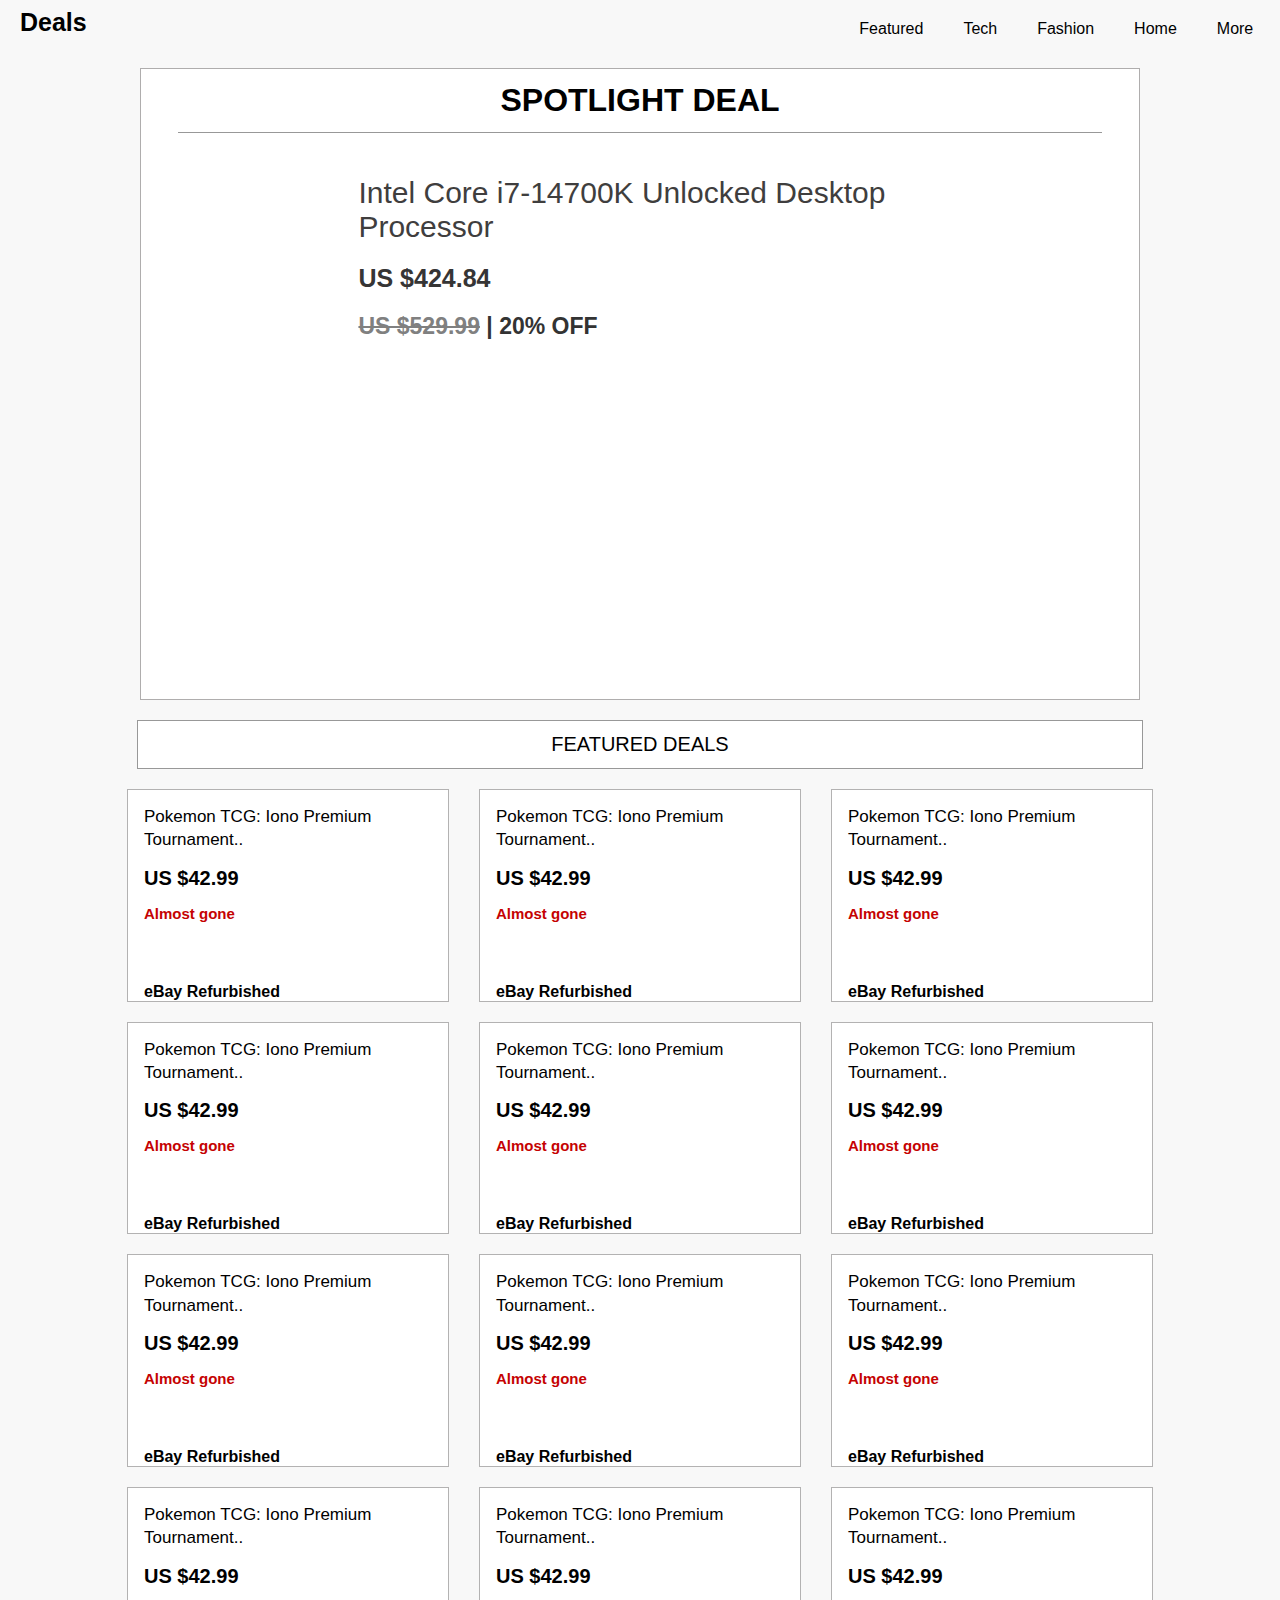
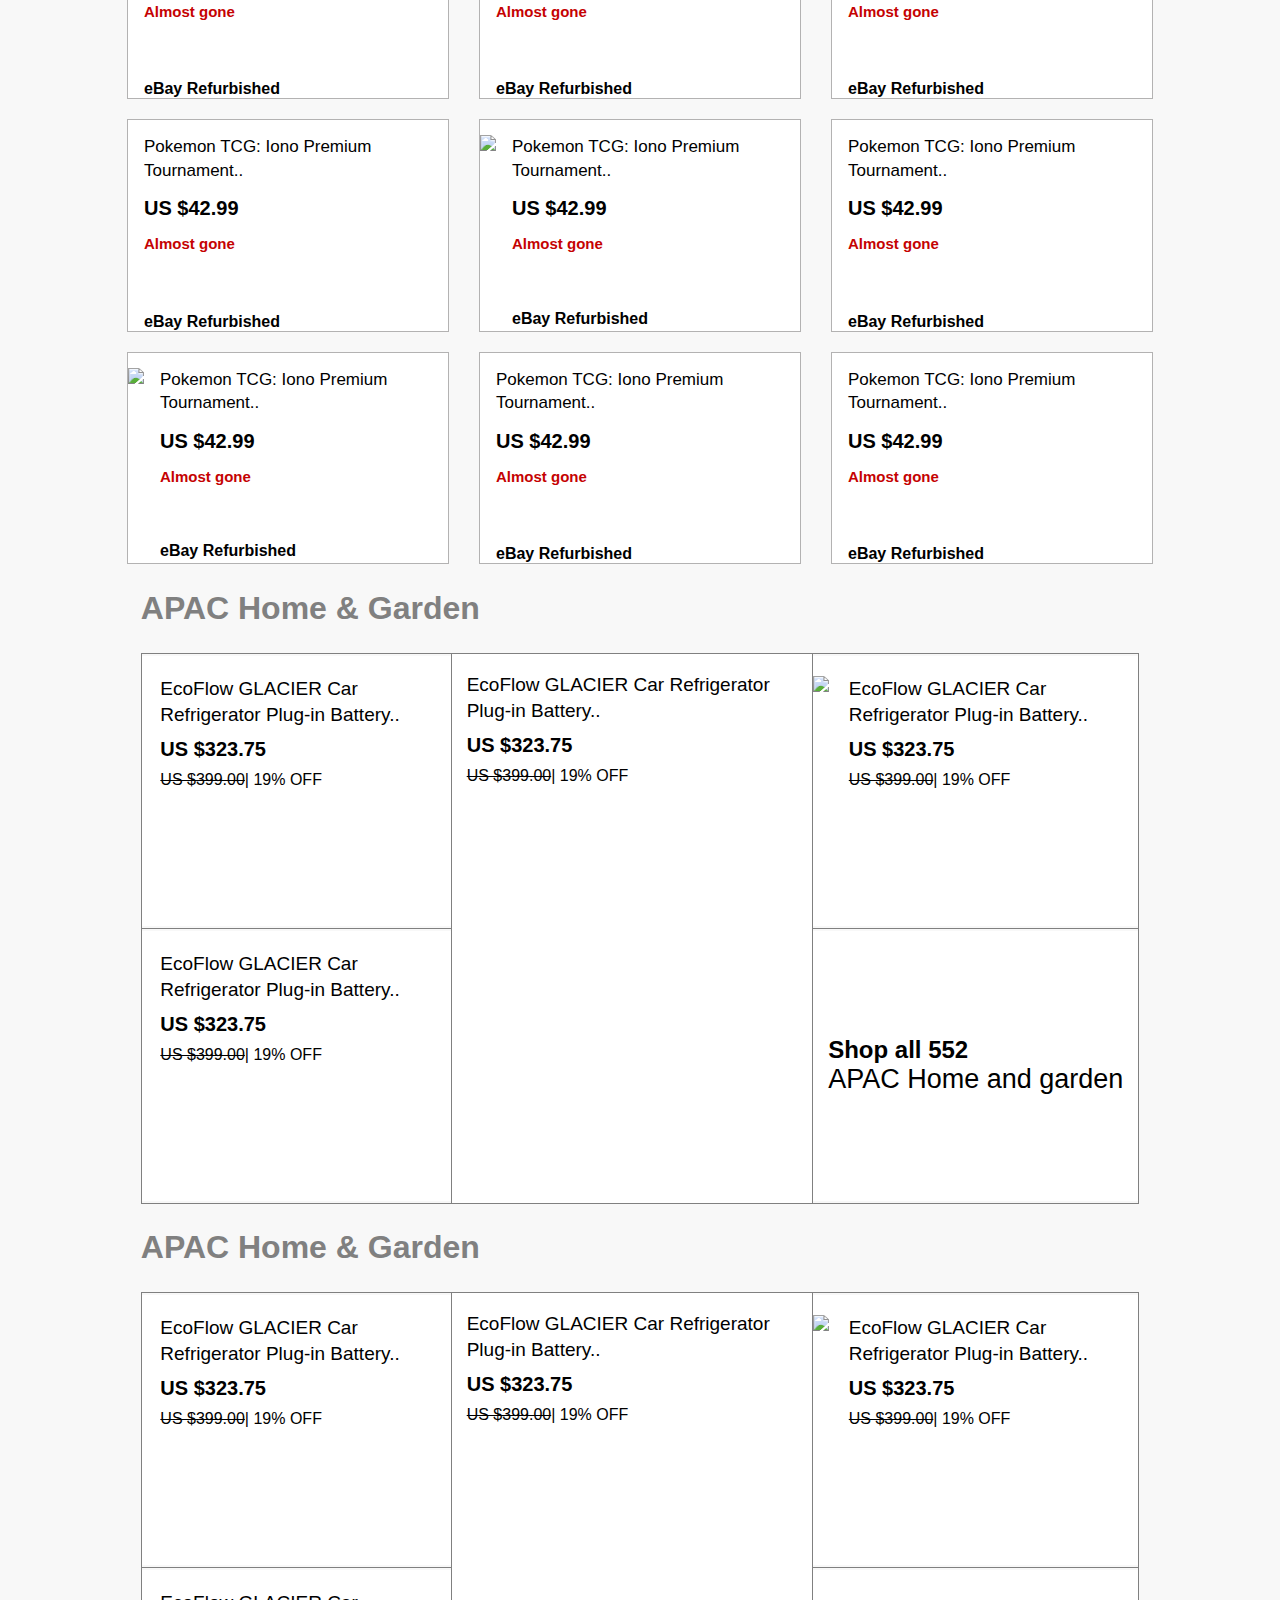
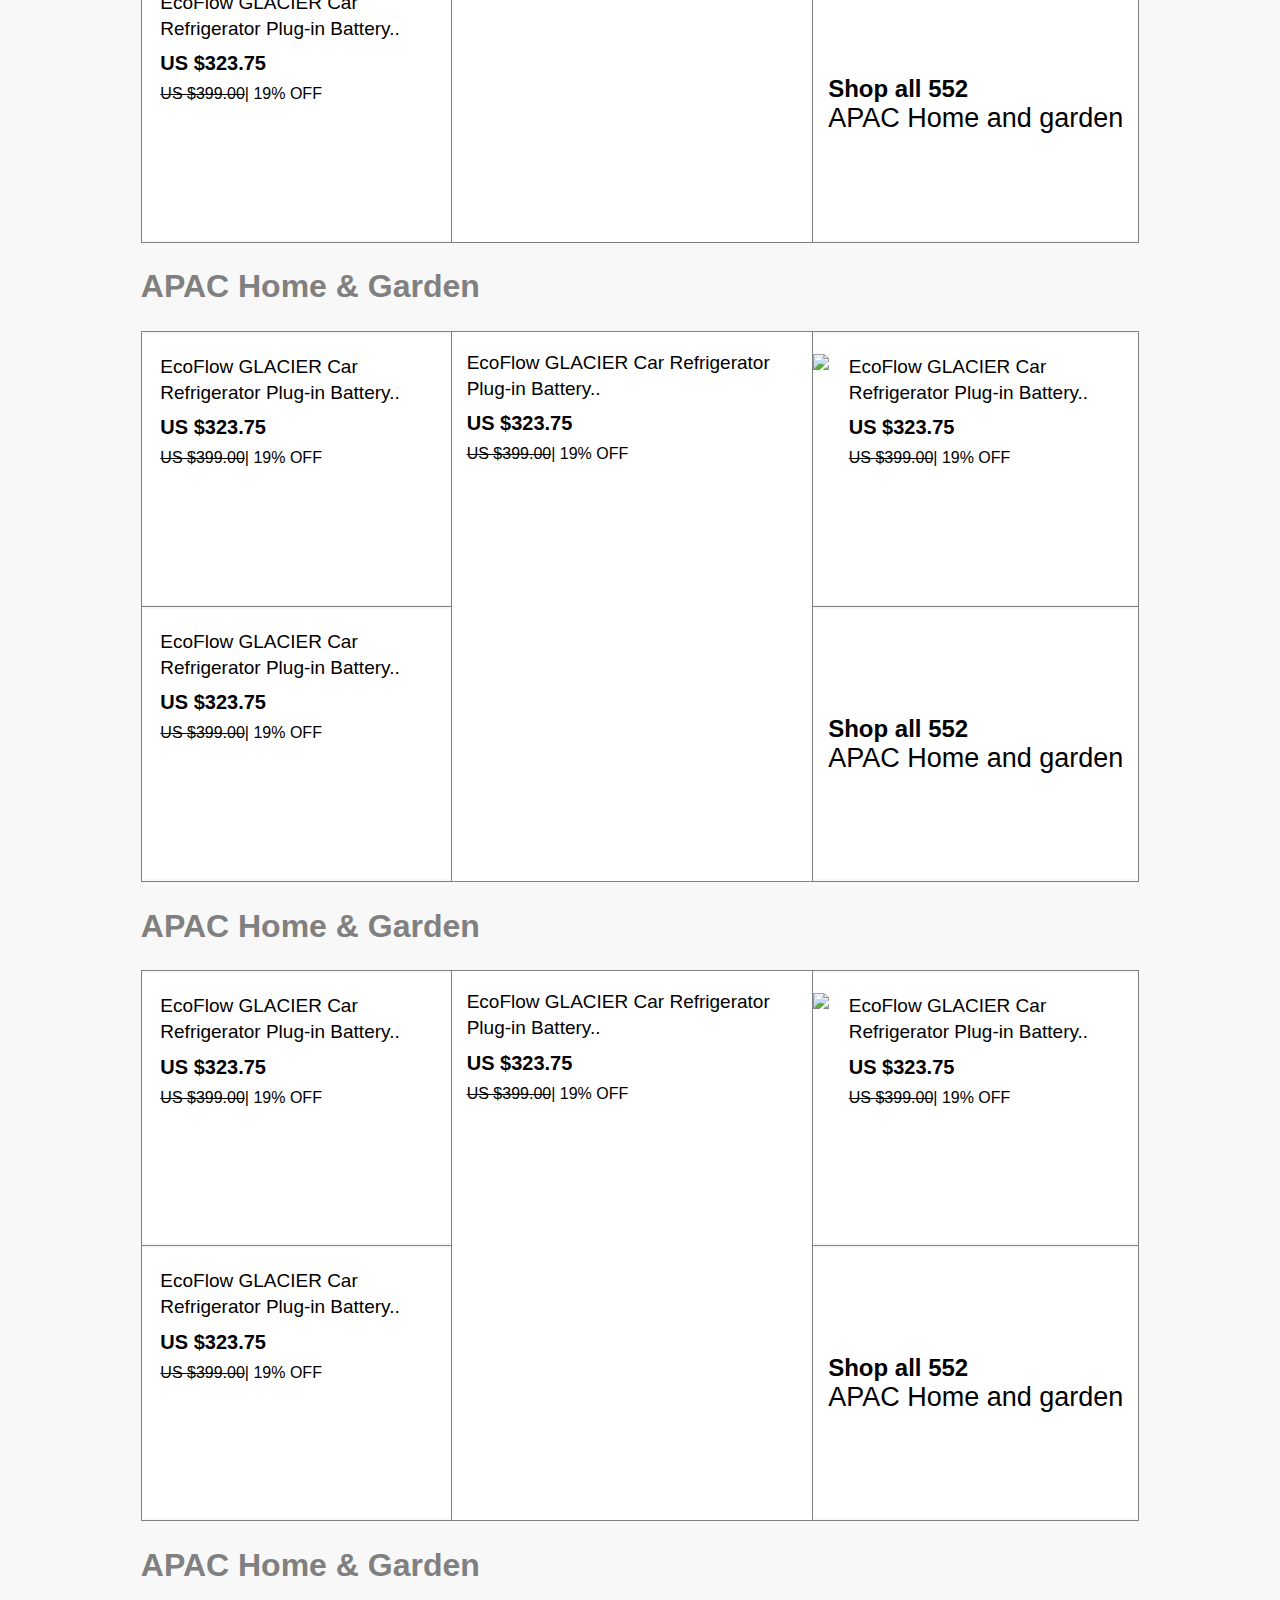
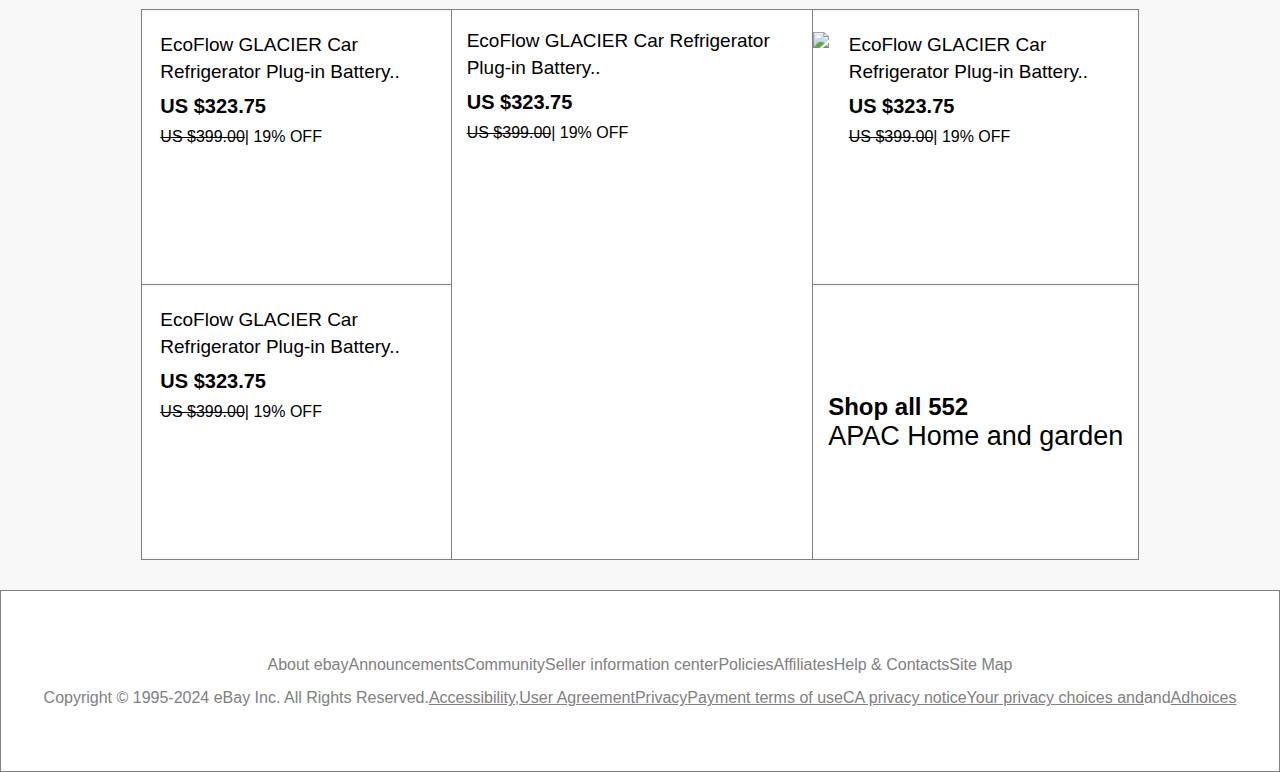
==== DailyDeals.html @ 27b538cf "Done" ====
<!DOCTYPE html>
<html lang="en">

<head>
    <meta charset="UTF-8">
    <meta name="viewport" content="width=device-width, initial-scale=1.0">
    <title>Document</title>
    <link rel="stylesheet" href="DailyDeals.css">
</head>

<body>
    <div class="section1">
        <div class="leftNavText">Deals</div>
        <div class="rightNavText">
            <div>Featured</div>
            <div>Tech</div>
            <div>Fashion</div>
            <div>Home</div>
            <div>More</div>
        </div>
    </div>

    <div class="section2">
        <h1>SPOTLIGHT DEAL</h1>
        <div class="section2UpperCardCont">
            <div><img src="https://i.ebayimg.com/images/g/VgkAAOSwb~tl4B-T/s-l400.jpg" alt="" aria-hidden="true"></div>
            <div>
                <p><a href="#">Intel Core i7-14700K Unlocked Desktop Processor</a></p>
                <p>US $424.84</p>
                <p><strike>US $529.99</strike> | 20% OFF</p>
            </div>
        </div>
    </div>

    <div class="section3">
        <p>FEATURED DEALS</p>
    </div>

    <div class="section4">
        <div class="section4CardContainer">
            <!-- card-1 -->

            <div class="section4Card">
                <div class="section4cardImgCon"><img src="https://i.ebayimg.com/images/g/9kQAAOSwpIxluVz4/s-l225.jpg"
                        height="200" alt="" aria-hidden="true">
                </div>
                <div class="section4cardTxtCon">
                    <p>Pokemon TCG: Iono Premium Tournament..</p>
                    <p>US $42.99</p>
                    <p>Almost gone</p>
                    <p><b>eBay Refurbished</b></p>
                </div>
            </div>

            <!-- card-2 -->

            <div class="section4Card">
                <div class="section4cardImgCon"><img src="https://i.ebayimg.com/images/g/8HEAAOSwMMNlclHn/s-l225.jpg"
                        height="200" alt="" aria-hidden="true">
                </div>
                <div class="section4cardTxtCon">
                    <p>Pokemon TCG: Iono Premium Tournament..</p>
                    <p>US $42.99</p>
                    <p>Almost gone</p>
                    <p><b>eBay Refurbished</b></p>
                </div>
            </div>

            <!-- card-3 -->

            <div class="section4Card">
                <div class="section4cardImgCon"><img src="https://i.ebayimg.com/images/g/9TYAAOSwdrJlclQB/s-l225.jpg"
                        height="200" alt="" aria-hidden="true">
                </div>
                <div class="section4cardTxtCon">
                    <p>Pokemon TCG: Iono Premium Tournament..</p>
                    <p>US $42.99</p>
                    <p>Almost gone</p>
                    <p><b>eBay Refurbished</b></p>
                </div>
            </div>
        </div>

        <!-- second-row -->

        <div class="section4CardContainer">
            <!-- card-1 -->

            <div class="section4Card">
                <div class="section4cardImgCon"><img src="https://i.ebayimg.com/images/g/b8QAAOSwsndl2OuI/s-l225.jpg"
                        height="200" alt="" aria-hidden="true">
                </div>
                <div class="section4cardTxtCon">
                    <p>Pokemon TCG: Iono Premium Tournament..</p>
                    <p>US $42.99</p>
                    <p>Almost gone</p>
                    <p><b>eBay Refurbished</b></p>
                </div>
            </div>

            <!-- card-2 -->

            <div class="section4Card">
                <div class="section4cardImgCon"><img src="https://i.ebayimg.com/images/g/6-MAAOSw1MpmAzIw/s-l225.jpg"
                        height="200" alt="" aria-hidden="true">
                </div>
                <div class="section4cardTxtCon">
                    <p>Pokemon TCG: Iono Premium Tournament..</p>
                    <p>US $42.99</p>
                    <p>Almost gone</p>
                    <p><b>eBay Refurbished</b></p>
                </div>
            </div>

            <!-- card-3 -->

            <div class="section4Card">
                <div class="section4cardImgCon"><img src="https://i.ebayimg.com/images/g/b8QAAOSwsndl2OuI/s-l225.jpg"
                        height="200" alt="" aria-hidden="true">
                </div>
                <div class="section4cardTxtCon">
                    <p>Pokemon TCG: Iono Premium Tournament..</p>
                    <p>US $42.99</p>
                    <p>Almost gone</p>
                    <p><b>eBay Refurbished</b></p>
                </div>
            </div>
        </div>


        <!-- third-row -->

        <div class="section4CardContainer">
            <!-- card-1 -->

            <div class="section4Card">
                <div class="section4cardImgCon"><img src="https://i.ebayimg.com/images/g/IkMAAOSwgmBknPSk/s-l225.jpg"
                        height="200" alt="" aria-hidden="true">
                </div>
                <div class="section4cardTxtCon">
                    <p>Pokemon TCG: Iono Premium Tournament..</p>
                    <p>US $42.99</p>
                    <p>Almost gone</p>
                    <p><b>eBay Refurbished</b></p>
                </div>
            </div>

            <!-- card-2 -->

            <div class="section4Card">
                <div class="section4cardImgCon"><img src="https://i.ebayimg.com/images/g/GjcAAOSw2kBl6SDf/s-l225.jpg"
                        height="200" alt="" aria-hidden="true">
                </div>
                <div class="section4cardTxtCon">
                    <p>Pokemon TCG: Iono Premium Tournament..</p>
                    <p>US $42.99</p>
                    <p>Almost gone</p>
                    <p><b>eBay Refurbished</b></p>
                </div>
            </div>

            <!-- card-3 -->

            <div class="section4Card">
                <div class="section4cardImgCon"><img src="https://i.ebayimg.com/images/g/V7EAAOSwbhFjLLxB/s-l225.jpg"
                        height="200" alt="" aria-hidden="true">
                </div>
                <div class="section4cardTxtCon">
                    <p>Pokemon TCG: Iono Premium Tournament..</p>
                    <p>US $42.99</p>
                    <p>Almost gone</p>
                    <p><b>eBay Refurbished</b></p>
                </div>
            </div>
        </div>

        <!-- fourth-row -->

        <div class="section4CardContainer">
            <!-- card-1 -->

            <div class="section4Card">
                <div class="section4cardImgCon"><img src="https://i.ebayimg.com/images/g/l4oAAOSwAJVl53Ad/s-l225.jpg"
                        height="200" alt="" aria-hidden="true">
                </div>
                <div class="section4cardTxtCon">
                    <p>Pokemon TCG: Iono Premium Tournament..</p>
                    <p>US $42.99</p>
                    <p>Almost gone</p>
                    <p><b>eBay Refurbished</b></p>
                </div>
            </div>

            <!-- card-2 -->

            <div class="section4Card">
                <div class="section4cardImgCon"><img src="https://i.ebayimg.com/images/g/V7EAAOSwbhFjLLxB/s-l225.jpg"
                        height="200" alt="" aria-hidden="true">
                </div>
                <div class="section4cardTxtCon">
                    <p>Pokemon TCG: Iono Premium Tournament..</p>
                    <p>US $42.99</p>
                    <p>Almost gone</p>
                    <p><b>eBay Refurbished</b></p>
                </div>
            </div>

            <!-- card-3 -->

            <div class="section4Card">
                <div class="section4cardImgCon"><img src="https://i.ebayimg.com/images/g/buwAAOSwDghlwalj/s-l225.jpg"
                        height="200" alt="" aria-hidden="true">
                </div>
                <div class="section4cardTxtCon">
                    <p>Pokemon TCG: Iono Premium Tournament..</p>
                    <p>US $42.99</p>
                    <p>Almost gone</p>
                    <p><b>eBay Refurbished</b></p>
                </div>
            </div>
        </div>

        <!-- fifth-row -->

        <div class="section4CardContainer">
            <!-- card-1 -->

            <div class="section4Card">
                <div class="section4cardImgCon"><img src="https://i.ebayimg.com/images/g/L38AAOSwjZ5kNFYd/s-l225.jpg"
                        height="200" alt="" aria-hidden="true">
                </div>
                <div class="section4cardTxtCon">
                    <p>Pokemon TCG: Iono Premium Tournament..</p>
                    <p>US $42.99</p>
                    <p>Almost gone</p>
                    <p><b>eBay Refurbished</b></p>
                </div>
            </div>

            <!-- card-2 -->

            <div class="section4Card">
                <div class="section4cardImgCon"><img src="https://i.ebayimg.com/images/g/fksAAOSwGLJmBYV0/s-l225.jpg"
                        height="200" aria-hidden="true">
                </div>
                <div class="section4cardTxtCon">
                    <p>Pokemon TCG: Iono Premium Tournament..</p>
                    <p>US $42.99</p>
                    <p>Almost gone</p>
                    <p><b>eBay Refurbished</b></p>
                </div>
            </div>

            <!-- card-3 -->

            <div class="section4Card">
                <div class="section4cardImgCon"><img src="https://i.ebayimg.com/images/g/fksAAOSwGLJmBYV0/s-l225.jpg"
                        height="200" alt="" aria-hidden="true">
                </div>
                <div class="section4cardTxtCon">
                    <p>Pokemon TCG: Iono Premium Tournament..</p>
                    <p>US $42.99</p>
                    <p>Almost gone</p>
                    <p><b>eBay Refurbished</b></p>
                </div>
            </div>
        </div>

        <!-- sixth-row -->

        <div class="section4CardContainer">
            <!-- card-1 -->

            <div class="section4Card">
                <div class="section4cardImgCon"><img src="https://i.ebayimg.com/images/g/G30AAOSw2sRmMpiz/s-l225.jpg"
                        height="200" aria-hidden="true">
                </div>
                <div class="section4cardTxtCon">
                    <p>Pokemon TCG: Iono Premium Tournament..</p>
                    <p>US $42.99</p>
                    <p>Almost gone</p>
                    <p><b>eBay Refurbished</b></p>
                </div>
            </div>

            <!-- card-2 -->

            <div class="section4Card">
                <div class="section4cardImgCon"><img src="https://i.ebayimg.com/images/g/rOYAAOSw~55k5igS/s-l225.jpg"
                        height="200" alt="" aria-hidden="true">
                </div>
                <div class="section4cardTxtCon">
                    <p>Pokemon TCG: Iono Premium Tournament..</p>
                    <p>US $42.99</p>
                    <p>Almost gone</p>
                    <p><b>eBay Refurbished</b></p>
                </div>
            </div>

            <!-- card-3 -->

            <div class="section4Card">
                <div class="section4cardImgCon"><img src="https://i.ebayimg.com/images/g/cGEAAOSw2E5ltGKV/s-l225.jpg"
                        height="200" alt="" aria-hidden="true">
                </div>
                <div class="section4cardTxtCon">
                    <p>Pokemon TCG: Iono Premium Tournament..</p>
                    <p>US $42.99</p>
                    <p>Almost gone</p>
                    <p><b>eBay Refurbished</b></p>
                </div>
            </div>
        </div>

    </div>

    <!-- section-5 -->

    <div class="section5">
        <div class="section5headingCon">
            <h1>APAC Home & Garden</h1>
        </div>
        <div>
            <table border="1">
                <tbody>
                    <tr>
                        <td>
                            <div class="section5Card">
                                <div class="section4cardImgCon">
                                    <img src="https://i.ebayimg.com/images/g/GSAAAOSws31mSx5v/s-l225.jpg" alt=""
                                        height="150" aria-hidden="true" data-comp="lazyload"
                                        data-config-src="https://i.ebayimg.com/images/g/GSAAAOSws31mSx5v/s-l225.jpg">
                                </div>
                                <div class="section5cardTxtCon">
                                    <p>EcoFlow GLACIER Car Refrigerator Plug-in Battery..</p>
                                    <p>US $323.75</p>
                                    <p><strike> US $399.00</strike>| 19% OFF</p>

                                </div>
                            </div>
                        </td>
                        <td rowspan="2">
                            <div class="section5MiddleCardCon">
                                <div class="section5CardImgCon">
                                    <img src="https://i.ebayimg.com/images/g/1q4AAOSwAPRltbvs/s-l300.jpg" alt=""
                                        aria-hidden="true" data-comp="lazyload"
                                        data-config-src="https://i.ebayimg.com/images/g/1q4AAOSwAPRltbvs/s-l300.jpg">
                                </div>
                                <div class="section5cardTxtCon">
                                    <p>EcoFlow GLACIER Car Refrigerator Plug-in Battery..</p>
                                    <p>US $323.75</p>
                                    <p><strike> US $399.00</strike>| 19% OFF</p>

                                </div>
                            </div>


                        </td>

                        <td >
                            <div class="section5Card">
                                <div class="section4cardImgCon">
                                    <img src="https://i.ebayimg.com/images/g/Hf4AAOSw6Shl8gkO/s-l225.jpg" height="150" aria-hidden="true" data-comp="lazyload" data-config-src="https://i.ebayimg.com/images/g/Hf4AAOSw6Shl8gkO/s-l225.jpg">
                                </div>
                                <div class="section5cardTxtCon">
                                    <p>EcoFlow GLACIER Car Refrigerator Plug-in Battery..</p>
                                    <p>US $323.75</p>
                                    <p><strike> US $399.00</strike>| 19% OFF</p>

                                </div>
                            </div>
                        </td>
                    </tr>

                    <tr>
                        <td>

                            <div class="section5Card">
                                <div class="section4cardImgCon">
                                    <img src="https://i.ebayimg.com/images/g/rkMAAOSwhIxlePq8/s-l225.jpg" height="150" alt="" aria-hidden="true" data-comp="lazyload" data-config-src="https://i.ebayimg.com/images/g/rkMAAOSwhIxlePq8/s-l225.jpg">
                                </div>
                                <div class="section5cardTxtCon">
                                    <p>EcoFlow GLACIER Car Refrigerator Plug-in Battery..</p>
                                    <p>US $323.75</p>
                                    <p><strike> US $399.00</strike>| 19% OFF</p>

                                </div>
                            </div>
                        </td>


                        <td>
                            <div class="section5CardLast">
                                <div class="section5TxtCon">
                                    <h2>Shop all 552</h2>
                                    <p>APAC Home and garden</p>
                                    
                                </div>
                               
                            </div>
                        </td>

                       
                    </tr>
                </tbody>
            </table>
        </div>
    </div>


    <!-- section-6 -->

    <div class="section5">
        <div class="section5headingCon">
            <h1>APAC Home & Garden</h1>
        </div>
        <div>
            <table border="1">
                <tbody>
                    <tr>
                        <td>
                            <div class="section5Card">
                                <div class="section4cardImgCon">
                                    <img src="https://i.ebayimg.com/images/g/GSAAAOSws31mSx5v/s-l225.jpg" alt=""
                                        height="150" aria-hidden="true" data-comp="lazyload"
                                        data-config-src="https://i.ebayimg.com/images/g/GSAAAOSws31mSx5v/s-l225.jpg">
                                </div>
                                <div class="section5cardTxtCon">
                                    <p>EcoFlow GLACIER Car Refrigerator Plug-in Battery..</p>
                                    <p>US $323.75</p>
                                    <p><strike> US $399.00</strike>| 19% OFF</p>

                                </div>
                            </div>
                        </td>
                        <td rowspan="2">
                            <div class="section5MiddleCardCon">
                                <div class="section5CardImgCon">
                                    <img src="https://i.ebayimg.com/images/g/1q4AAOSwAPRltbvs/s-l300.jpg" alt=""
                                        aria-hidden="true" data-comp="lazyload"
                                        data-config-src="https://i.ebayimg.com/images/g/1q4AAOSwAPRltbvs/s-l300.jpg">
                                </div>
                                <div class="section5cardTxtCon">
                                    <p>EcoFlow GLACIER Car Refrigerator Plug-in Battery..</p>
                                    <p>US $323.75</p>
                                    <p><strike> US $399.00</strike>| 19% OFF</p>

                                </div>
                            </div>


                        </td>

                        <td >
                            <div class="section5Card">
                                <div class="section4cardImgCon">
                                    <img src="https://i.ebayimg.com/images/g/Hf4AAOSw6Shl8gkO/s-l225.jpg" height="150" aria-hidden="true" data-comp="lazyload" data-config-src="https://i.ebayimg.com/images/g/Hf4AAOSw6Shl8gkO/s-l225.jpg">
                                </div>
                                <div class="section5cardTxtCon">
                                    <p>EcoFlow GLACIER Car Refrigerator Plug-in Battery..</p>
                                    <p>US $323.75</p>
                                    <p><strike> US $399.00</strike>| 19% OFF</p>

                                </div>
                            </div>
                        </td>
                    </tr>

                    <tr>
                        <td>

                            <div class="section5Card">
                                <div class="section4cardImgCon">
                                    <img src="https://i.ebayimg.com/images/g/rkMAAOSwhIxlePq8/s-l225.jpg" height="150" alt="" aria-hidden="true" data-comp="lazyload" data-config-src="https://i.ebayimg.com/images/g/rkMAAOSwhIxlePq8/s-l225.jpg">
                                </div>
                                <div class="section5cardTxtCon">
                                    <p>EcoFlow GLACIER Car Refrigerator Plug-in Battery..</p>
                                    <p>US $323.75</p>
                                    <p><strike> US $399.00</strike>| 19% OFF</p>

                                </div>
                            </div>
                        </td>


                        <td>
                            <div class="section5CardLast">
                                <div class="section5TxtCon">
                                    <h2>Shop all 552</h2>
                                    <p>APAC Home and garden</p>
                                    
                                </div>
                               
                            </div>
                        </td>

                       
                    </tr>
                </tbody>
            </table>
        </div>
    </div>

    <!-- section-7 -->


    <div class="section5">
        <div class="section5headingCon">
            <h1>APAC Home & Garden</h1>
        </div>
        <div>
            <table border="1">
                <tbody>
                    <tr>
                        <td>
                            <div class="section5Card">
                                <div class="section4cardImgCon">
                                    <img src="https://i.ebayimg.com/images/g/GSAAAOSws31mSx5v/s-l225.jpg" alt=""
                                        height="150" aria-hidden="true" data-comp="lazyload"
                                        data-config-src="https://i.ebayimg.com/images/g/GSAAAOSws31mSx5v/s-l225.jpg">
                                </div>
                                <div class="section5cardTxtCon">
                                    <p>EcoFlow GLACIER Car Refrigerator Plug-in Battery..</p>
                                    <p>US $323.75</p>
                                    <p><strike> US $399.00</strike>| 19% OFF</p>

                                </div>
                            </div>
                        </td>
                        <td rowspan="2">
                            <div class="section5MiddleCardCon">
                                <div class="section5CardImgCon">
                                    <img src="https://i.ebayimg.com/images/g/1q4AAOSwAPRltbvs/s-l300.jpg" alt=""
                                        aria-hidden="true" data-comp="lazyload"
                                        data-config-src="https://i.ebayimg.com/images/g/1q4AAOSwAPRltbvs/s-l300.jpg">
                                </div>
                                <div class="section5cardTxtCon">
                                    <p>EcoFlow GLACIER Car Refrigerator Plug-in Battery..</p>
                                    <p>US $323.75</p>
                                    <p><strike> US $399.00</strike>| 19% OFF</p>

                                </div>
                            </div>


                        </td>

                        <td >
                            <div class="section5Card">
                                <div class="section4cardImgCon">
                                    <img src="https://i.ebayimg.com/images/g/Hf4AAOSw6Shl8gkO/s-l225.jpg" height="150" aria-hidden="true" data-comp="lazyload" data-config-src="https://i.ebayimg.com/images/g/Hf4AAOSw6Shl8gkO/s-l225.jpg">
                                </div>
                                <div class="section5cardTxtCon">
                                    <p>EcoFlow GLACIER Car Refrigerator Plug-in Battery..</p>
                                    <p>US $323.75</p>
                                    <p><strike> US $399.00</strike>| 19% OFF</p>

                                </div>
                            </div>
                        </td>
                    </tr>

                    <tr>
                        <td>

                            <div class="section5Card">
                                <div class="section4cardImgCon">
                                    <img src="https://i.ebayimg.com/images/g/rkMAAOSwhIxlePq8/s-l225.jpg" height="150" alt="" aria-hidden="true" data-comp="lazyload" data-config-src="https://i.ebayimg.com/images/g/rkMAAOSwhIxlePq8/s-l225.jpg">
                                </div>
                                <div class="section5cardTxtCon">
                                    <p>EcoFlow GLACIER Car Refrigerator Plug-in Battery..</p>
                                    <p>US $323.75</p>
                                    <p><strike> US $399.00</strike>| 19% OFF</p>

                                </div>
                            </div>
                        </td>


                        <td>
                            <div class="section5CardLast">
                                <div class="section5TxtCon">
                                    <h2>Shop all 552</h2>
                                    <p>APAC Home and garden</p>
                                    
                                </div>
                               
                            </div>
                        </td>

                       
                    </tr>
                </tbody>
            </table>
        </div>
    </div>

    <!-- section-8 -->


    <div class="section5">
        <div class="section5headingCon">
            <h1>APAC Home & Garden</h1>
        </div>
        <div>
            <table border="1">
                <tbody>
                    <tr>
                        <td>
                            <div class="section5Card">
                                <div class="section4cardImgCon">
                                    <img src="https://i.ebayimg.com/images/g/GSAAAOSws31mSx5v/s-l225.jpg" alt=""
                                        height="150" aria-hidden="true" data-comp="lazyload"
                                        data-config-src="https://i.ebayimg.com/images/g/GSAAAOSws31mSx5v/s-l225.jpg">
                                </div>
                                <div class="section5cardTxtCon">
                                    <p>EcoFlow GLACIER Car Refrigerator Plug-in Battery..</p>
                                    <p>US $323.75</p>
                                    <p><strike> US $399.00</strike>| 19% OFF</p>

                                </div>
                            </div>
                        </td>
                        <td rowspan="2">
                            <div class="section5MiddleCardCon">
                                <div class="section5CardImgCon">
                                    <img src="https://i.ebayimg.com/images/g/1q4AAOSwAPRltbvs/s-l300.jpg" alt=""
                                        aria-hidden="true" data-comp="lazyload"
                                        data-config-src="https://i.ebayimg.com/images/g/1q4AAOSwAPRltbvs/s-l300.jpg">
                                </div>
                                <div class="section5cardTxtCon">
                                    <p>EcoFlow GLACIER Car Refrigerator Plug-in Battery..</p>
                                    <p>US $323.75</p>
                                    <p><strike> US $399.00</strike>| 19% OFF</p>

                                </div>
                            </div>


                        </td>

                        <td >
                            <div class="section5Card">
                                <div class="section4cardImgCon">
                                    <img src="https://i.ebayimg.com/images/g/Hf4AAOSw6Shl8gkO/s-l225.jpg" height="150" aria-hidden="true" data-comp="lazyload" data-config-src="https://i.ebayimg.com/images/g/Hf4AAOSw6Shl8gkO/s-l225.jpg">
                                </div>
                                <div class="section5cardTxtCon">
                                    <p>EcoFlow GLACIER Car Refrigerator Plug-in Battery..</p>
                                    <p>US $323.75</p>
                                    <p><strike> US $399.00</strike>| 19% OFF</p>

                                </div>
                            </div>
                        </td>
                    </tr>

                    <tr>
                        <td>

                            <div class="section5Card">
                                <div class="section4cardImgCon">
                                    <img src="https://i.ebayimg.com/images/g/rkMAAOSwhIxlePq8/s-l225.jpg" height="150" alt="" aria-hidden="true" data-comp="lazyload" data-config-src="https://i.ebayimg.com/images/g/rkMAAOSwhIxlePq8/s-l225.jpg">
                                </div>
                                <div class="section5cardTxtCon">
                                    <p>EcoFlow GLACIER Car Refrigerator Plug-in Battery..</p>
                                    <p>US $323.75</p>
                                    <p><strike> US $399.00</strike>| 19% OFF</p>

                                </div>
                            </div>
                        </td>


                        <td>
                            <div class="section5CardLast">
                                <div class="section5TxtCon">
                                    <h2>Shop all 552</h2>
                                    <p>APAC Home and garden</p>
                                    
                                </div>
                               
                            </div>
                        </td>

                       
                    </tr>
                </tbody>
            </table>
        </div>
    </div>

    <!-- section-9 -->


    <div class="section5">
        <div class="section5headingCon">
            <h1>APAC Home & Garden</h1>
        </div>
        <div>
            <table border="1">
                <tbody>
                    <tr>
                        <td>
                            <div class="section5Card">
                                <div class="section4cardImgCon">
                                    <img src="https://i.ebayimg.com/images/g/GSAAAOSws31mSx5v/s-l225.jpg" alt=""
                                        height="150" aria-hidden="true" data-comp="lazyload"
                                        data-config-src="https://i.ebayimg.com/images/g/GSAAAOSws31mSx5v/s-l225.jpg">
                                </div>
                                <div class="section5cardTxtCon">
                                    <p>EcoFlow GLACIER Car Refrigerator Plug-in Battery..</p>
                                    <p>US $323.75</p>
                                    <p><strike> US $399.00</strike>| 19% OFF</p>

                                </div>
                            </div>
                        </td>
                        <td rowspan="2">
                            <div class="section5MiddleCardCon">
                                <div class="section5CardImgCon">
                                    <img src="https://i.ebayimg.com/images/g/1q4AAOSwAPRltbvs/s-l300.jpg" alt=""
                                        aria-hidden="true" data-comp="lazyload"
                                        data-config-src="https://i.ebayimg.com/images/g/1q4AAOSwAPRltbvs/s-l300.jpg">
                                </div>
                                <div class="section5cardTxtCon">
                                    <p>EcoFlow GLACIER Car Refrigerator Plug-in Battery..</p>
                                    <p>US $323.75</p>
                                    <p><strike> US $399.00</strike>| 19% OFF</p>

                                </div>
                            </div>


                        </td>

                        <td >
                            <div class="section5Card">
                                <div class="section4cardImgCon">
                                    <img src="https://i.ebayimg.com/images/g/Hf4AAOSw6Shl8gkO/s-l225.jpg" height="150" aria-hidden="true" data-comp="lazyload" data-config-src="https://i.ebayimg.com/images/g/Hf4AAOSw6Shl8gkO/s-l225.jpg">
                                </div>
                                <div class="section5cardTxtCon">
                                    <p>EcoFlow GLACIER Car Refrigerator Plug-in Battery..</p>
                                    <p>US $323.75</p>
                                    <p><strike> US $399.00</strike>| 19% OFF</p>

                                </div>
                            </div>
                        </td>
                    </tr>

                    <tr>
                        <td>

                            <div class="section5Card">
                                <div class="section4cardImgCon">
                                    <img src="https://i.ebayimg.com/images/g/rkMAAOSwhIxlePq8/s-l225.jpg" height="150" alt="" aria-hidden="true" data-comp="lazyload" data-config-src="https://i.ebayimg.com/images/g/rkMAAOSwhIxlePq8/s-l225.jpg">
                                </div>
                                <div class="section5cardTxtCon">
                                    <p>EcoFlow GLACIER Car Refrigerator Plug-in Battery..</p>
                                    <p>US $323.75</p>
                                    <p><strike> US $399.00</strike>| 19% OFF</p>

                                </div>
                            </div>
                        </td>


                        <td>
                            <div class="section5CardLast">
                                <div class="section5TxtCon">
                                    <h2>Shop all 552</h2>
                                    <p>APAC Home and garden</p>
                                    
                                </div>
                               
                            </div>
                        </td>

                       
                    </tr>
                </tbody>
            </table>
        </div>
    </div>

    <!-- footer-section -->

    <div class="footer">
        <div class="footerFirstBlock">
        <div>About ebay</div>
        <div>Announcements</div>
        <div>Community</div>
        <div>Seller information center</div>
        <div>Policies</div>
        <div>Affiliates</div>
        <div>Help & Contacts</div>
        <div>Site Map</div>
    </div>

    <div class="footerSecondBlock">
        <p>Copyright © 1995-2024 eBay Inc. All Rights Reserved. </p>
        <a href="#">Accessibility,</a>
        <a href="#">User Agreement</a>
        <a href="#">Privacy</a>
        <a href="#">Payment terms of use</a>
        <a href="#">CA privacy notice</a>
        <a href="#">Your privacy choices and</a>
       and <a href="#">Adhoices</a>
    </div>
    </div>


</body>

</html>
---- DailyDeals.css ----
*{
    margin: 0;
    padding: 0;
    font-family: "Helvetica neue", Helvetica, Arial, "sans-serif";
   
    
}
body{
    background: url(https://ir.ebaystatic.com/pictures/aw/cmp/ds3/imgbg.jpg) repeat 0 0 #f8f8f8;
}

.section1{
    display: flex;
    gap: 70%;
    width: 84vw;
    margin-bottom:10px;
}
.leftNavText{
    font-size: 25px;
    margin-top: 8px;
    margin-left: 20px;
    font-weight: 800;

}
.rightNavText {
    display: flex;
    
}
.rightNavText>div{
    margin: 20px;
}
.section2{
    background-color: white;
    border: 1px solid rgb(175, 173, 173);
    width: 78vw;
    margin: auto;
    display: flex;
    flex-direction: column;
    align-items: center;
    height: 70vh;
    
}
.section2UpperCardCont{
    
    display: flex;
    justify-content: center;
    /* align-items: center; */
    gap: 8%;
    margin-top: 23px;
}
.section2UpperCardCont>div:nth-child(2){
    margin-top: 3%;
}
.section2UpperCardCont>div:nth-child(2)  p{
    margin-bottom: 20px;
    
}
.section2UpperCardCont>div:nth-child(2)>p:nth-child(1){
    font-size: 30px;
    font-weight: 500;
}
.section2UpperCardCont>div:nth-child(2)>p:nth-child(2){
    font-size: 25px;
    font-weight: 700;
    color:rgb(54, 53, 53);
}
.section2UpperCardCont>div:nth-child(2)>p:nth-child(3){
    color:rgb(51, 51, 51);
    font-size: 23px;
    font-weight: 700;
}
.section2UpperCardCont>div:nth-child(2) p>strike{
    color: gray;
}
.section2UpperCardCont>div:nth-child(2)>p:nth-child(1) a{
    text-decoration: none;
    color:rgb(63, 62, 62)
}
.section2UpperCardCont>div:nth-child(2)>p:nth-child(1) a:hover{
   text-decoration: underline;
}
.section2 h1{
    border: 1px solid rgb(152, 152, 152);
    border-top: none;
    border-left: none;
    border-right: none;
    display: flex;
    justify-content: center;
    width: 90%;
    padding: 13px;
   
}
.section3{
    border:1px solid rgb(152, 152, 152);
    width: 76.5vw;
    padding: 12px;
    display: flex;
    justify-content: center;
    align-items: center;
    margin: auto;
    margin-top: 20px;
    background-color: white;
    
}

.section3 p{
    font-size: 20px;


}

.section4Card{
    display: flex;
    border:1px solid rgb(179, 178, 178);
    width: 25%;
    gap: 5%;
    padding-top: 15px;
    background-color: white;
    margin-top: 20px;
    
    
}
.section4Card>div:nth-child(2)>p:nth-child(1){
    
    font-size: 17px;
    line-height:2cap;
    margin-bottom: 15px;
}

.section4Card>div:nth-child(2)>p:nth-child(2){
    font-size:20px ;
    font-weight: 700;
    margin-bottom: 15px;
}
.section4Card>div:nth-child(2)>p:nth-child(3){
    font-size: 15px;
    color: rgb(197, 2, 2);
    font-weight: 600;
}

.section4Card>div:nth-child(2)>p:nth-child(4){
margin-top: 20%;

}
.section4CardContainer{
    display: flex;
    
    justify-content: center;
    gap: 30px
}
.section5Card{
    /* border:1px solid rgb(179, 178, 178); */
    display: flex;
    gap: 6%;
    width: 100%;
    height: 30vh;
    background-color: white;
   
    
}
.section5cardTxtCon>p:nth-child(1){

/* width: 90%; */
font-size: 19px;
line-height: 2cap;
/* text-align: justify; */

}
.section5cardTxtCon>p:nth-child(2){
    font-size: 20px;
    font-weight: 700;
}
.section5cardTxtCon>p{
    margin-bottom: 10px;
}
.section5Card>div{
    margin-top: 20px;
}

table{
  width: 78vw;
    border-collapse: collapse;
    margin: auto;

}

.section5MiddleCardCon{
    background-color: white;
    height: 61vh;
    padding-left:15px;
    width: 27vw;
    
}

.section5TxtCon{

}
.section5TxtCon>p{
    font-size: 27px;
    
}
.section5CardLast{
    height: 30vh;
    width: 100%;
    display: flex;
    justify-content: center;
    align-items: center;
    
    width: 100%;
    background-color: white;


}
.section5headingCon{
   

  
}
.section5headingCon h1{
    margin-left: 11%;
    margin-top: 2%; 
    margin-bottom: 2%;
    color:gray
}

.footer{
    border: 1px solid gray;
display: flex;
flex-direction: column;
align-items: center;
justify-content: center;
    line-height: 3cap;
    color:gray;
    background-color: white;
    margin-top: 30px;
    height: 20vh;
}
.footerFirstBlock{
    display: flex;
}

.footerSecondBlock{
    display: flex;
}
.footerSecondBlock a{
    color: gray;
}
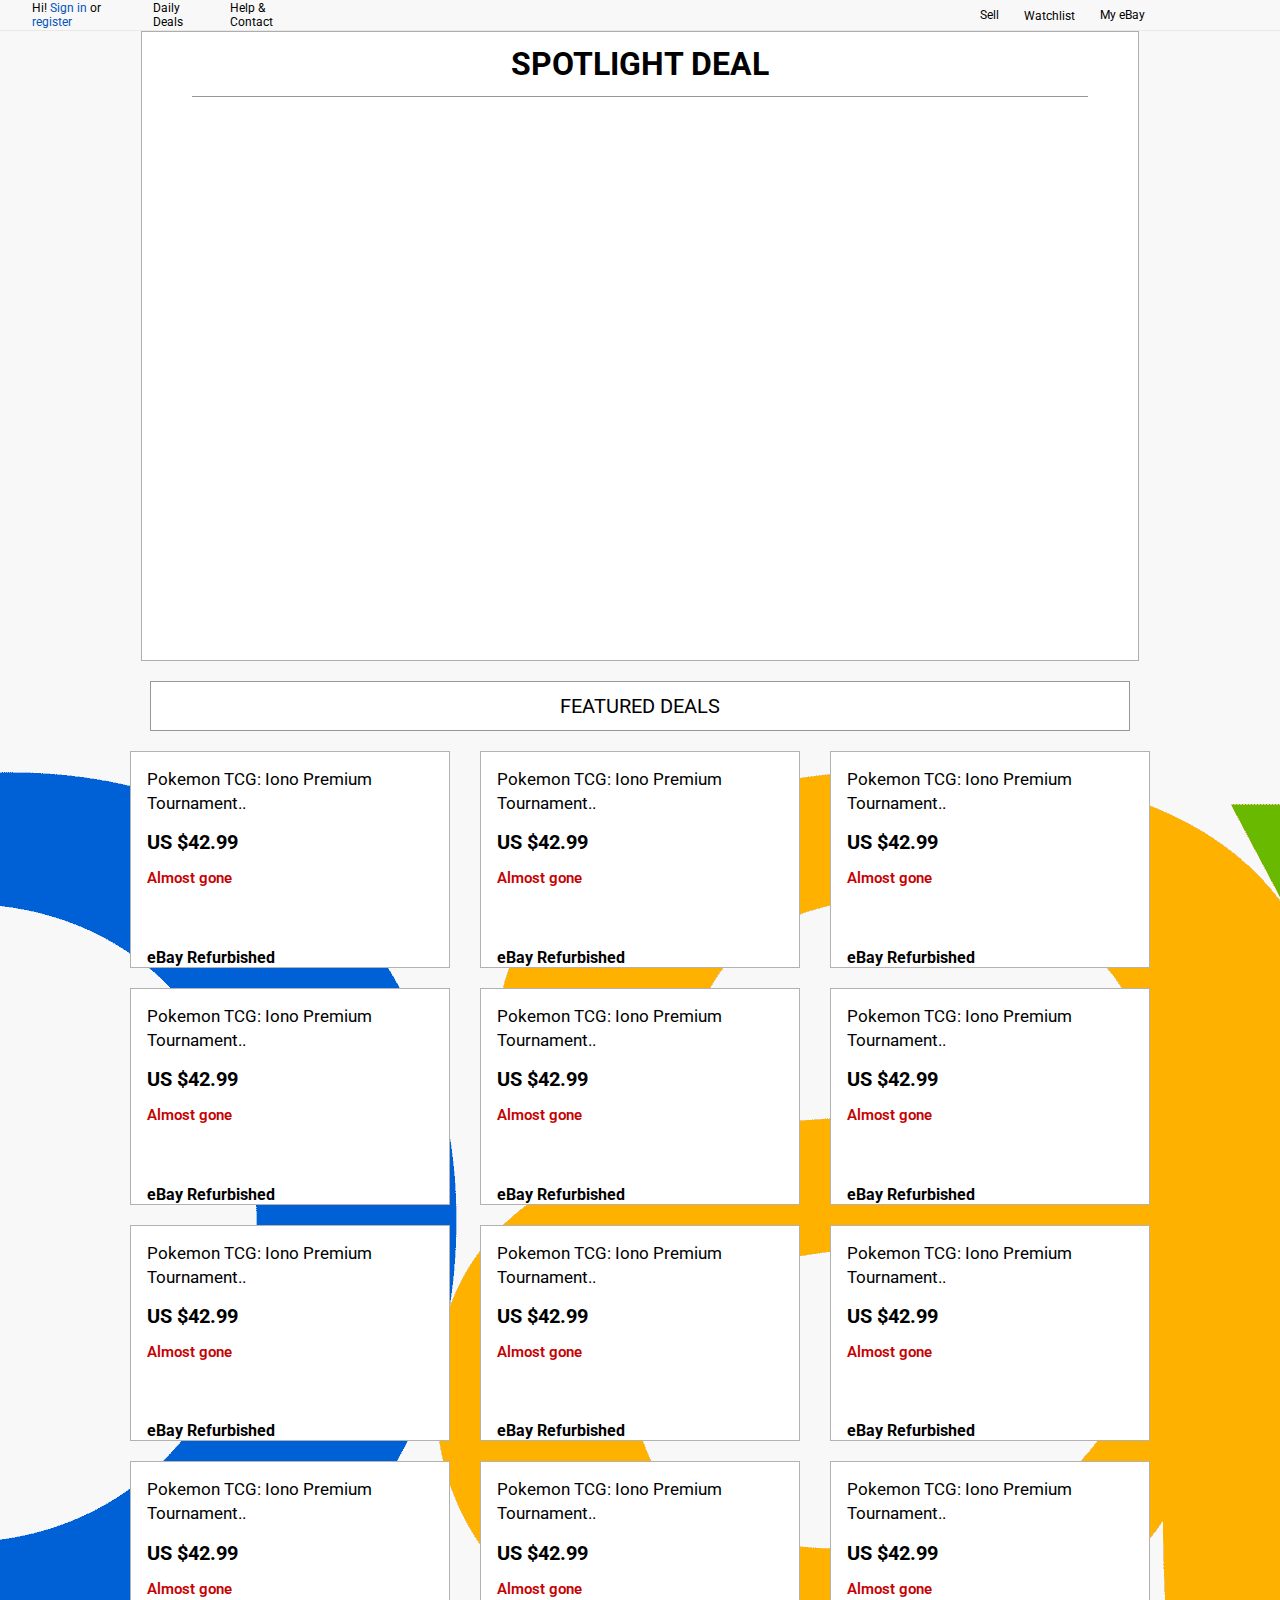
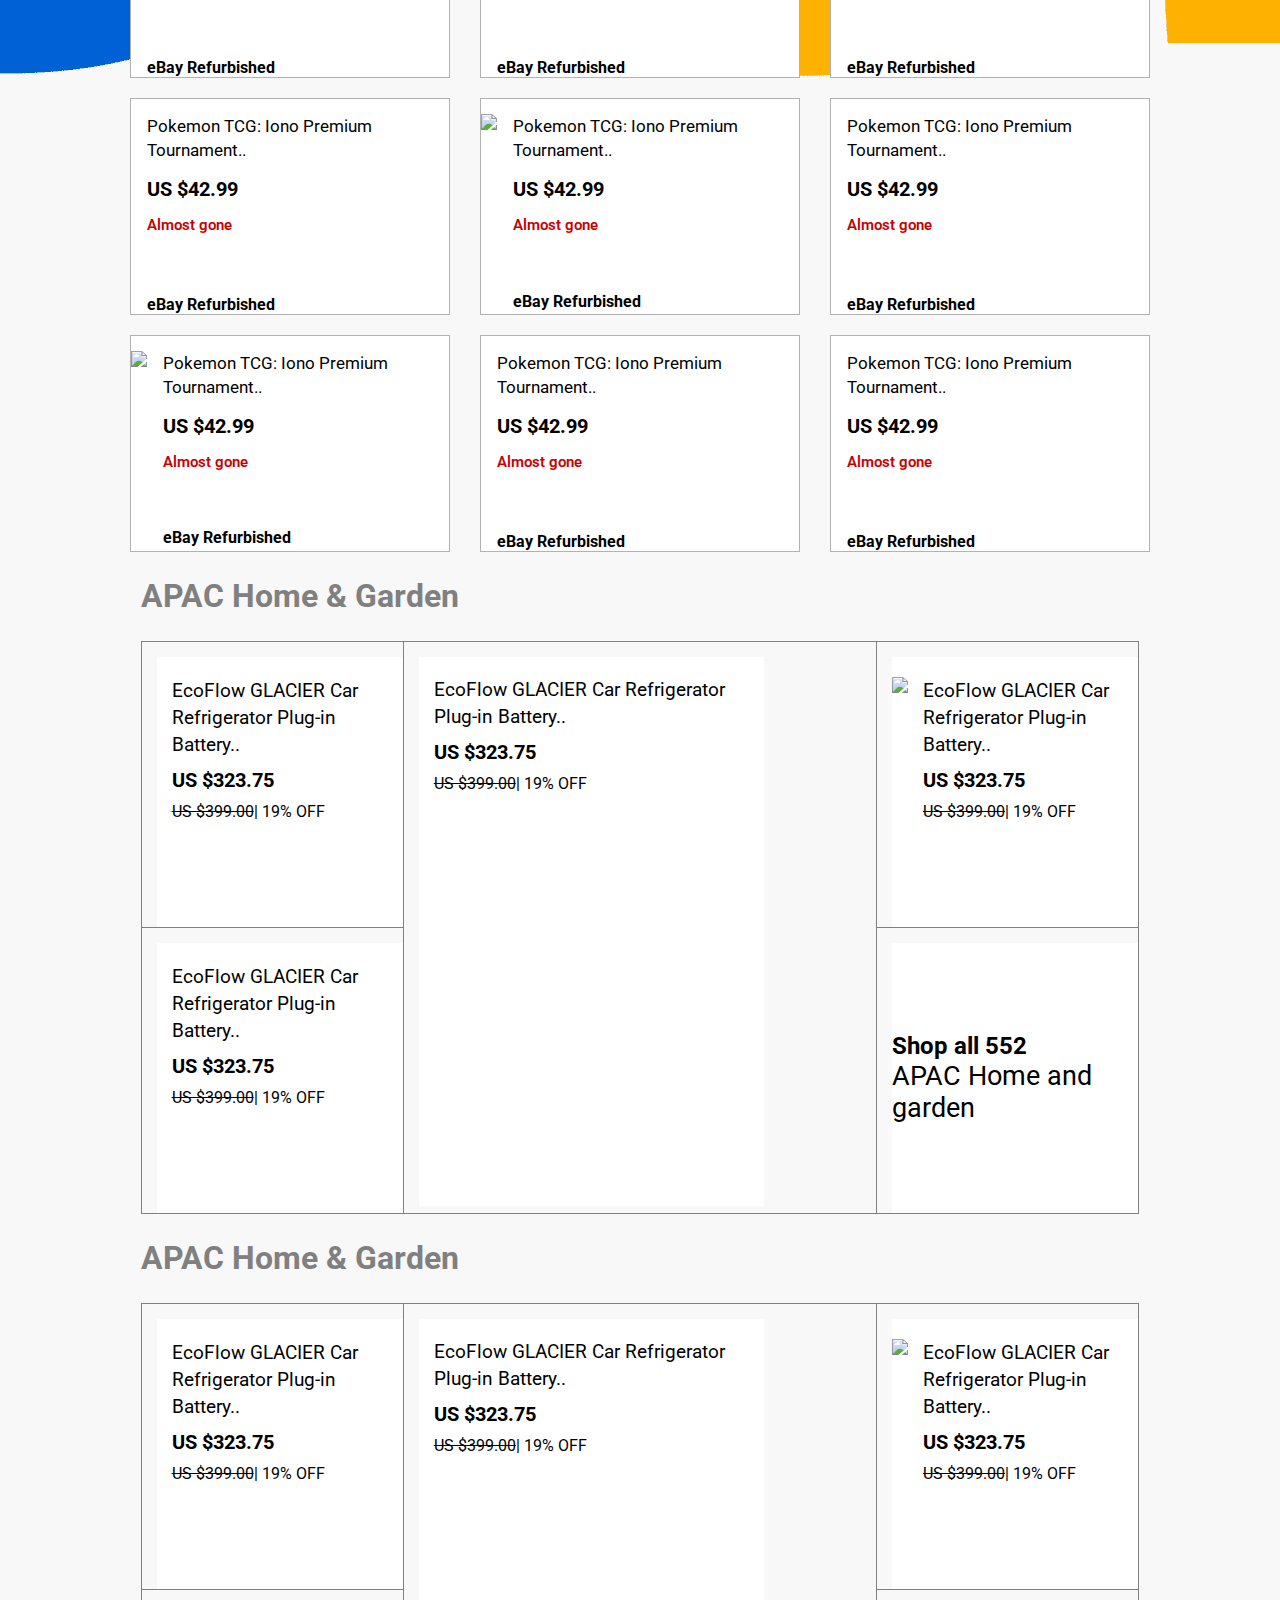
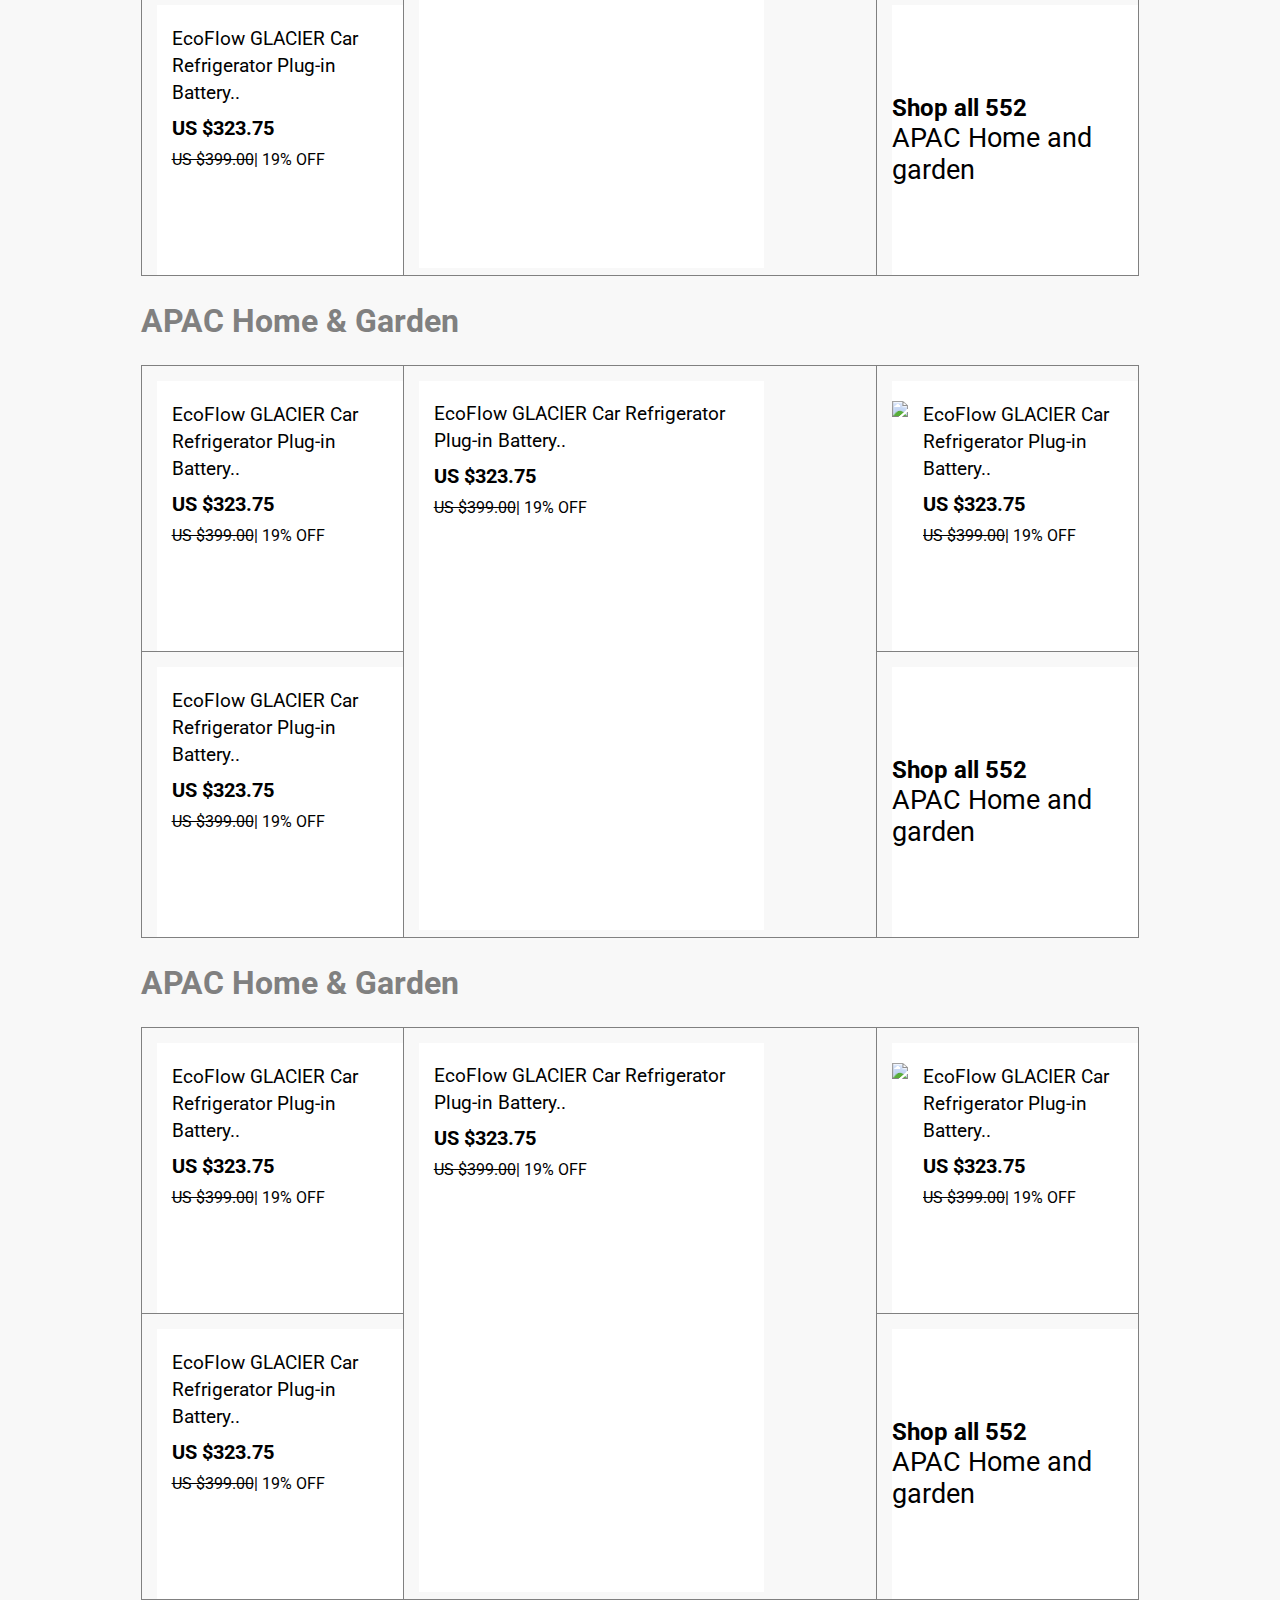
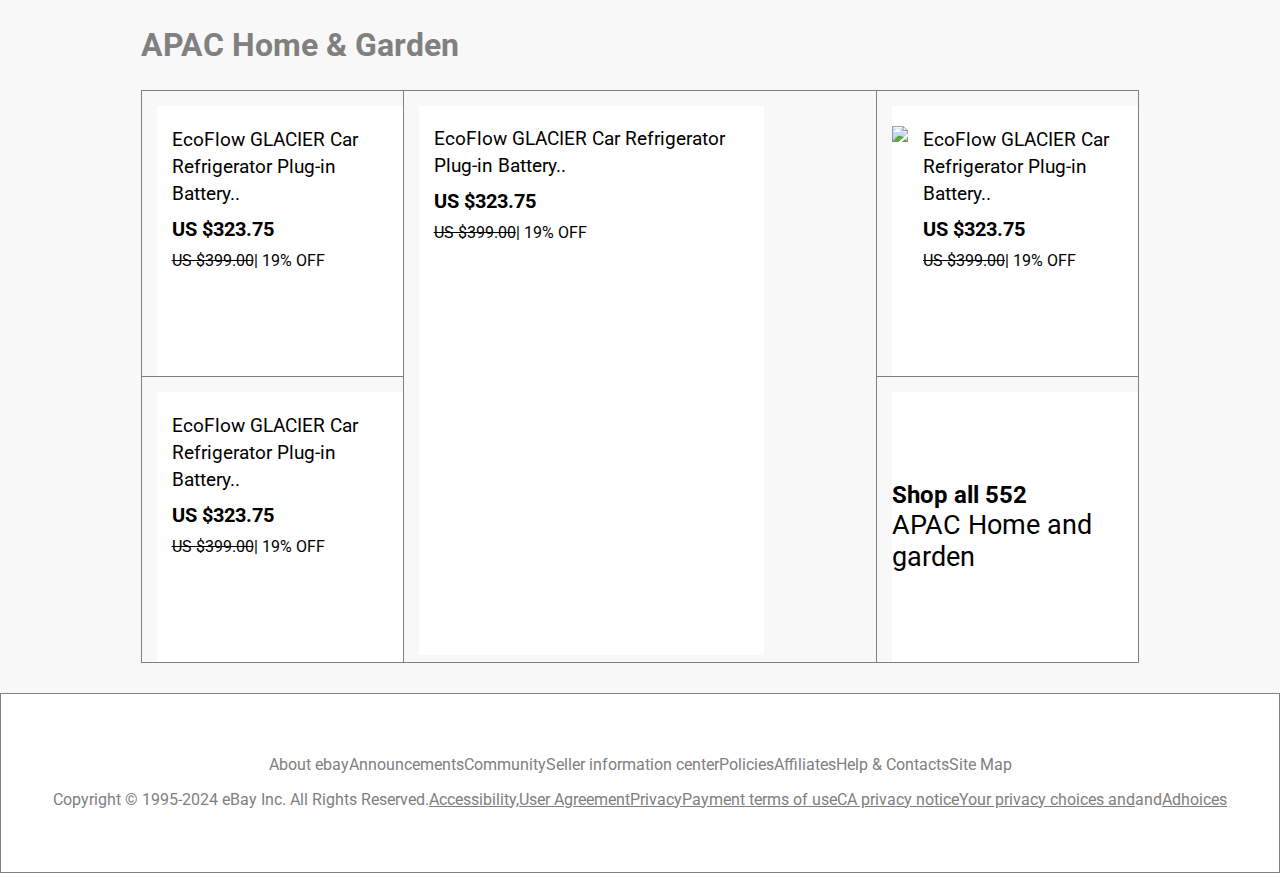
==== commit a9abbc68: "Done" ====
--- a/DailyDeals.html
+++ b/DailyDeals.html
@@ -4,26 +4,90 @@
 <head>
     <meta charset="UTF-8">
     <meta name="viewport" content="width=device-width, initial-scale=1.0">
-    <title>Document</title>
-    <link rel="stylesheet" href="DailyDeals.css">
+    <title>Daily Deals</title>
+    <link rel="preconnect" href="https://fonts.googleapis.com" />
+    <link rel="preconnect" href="https://fonts.gstatic.com" crossorigin />
+    <link
+      href="https://fonts.googleapis.com/css2?family=Roboto:wght@100;300;400;500;700;900&display=swap"
+      rel="stylesheet"
+    />
+    <link
+      href="https://cdn.jsdelivr.net/npm/remixicon@4.2.0/fonts/remixicon.css"
+      rel="stylesheet"
+    />
+    <link rel="stylesheet" href="./style/DailyDeals.css">
 </head>
 
 <body>
-    <div class="section1">
-        <div class="leftNavText">Deals</div>
-        <div class="rightNavText">
-            <div>Featured</div>
-            <div>Tech</div>
-            <div>Fashion</div>
-            <div>Home</div>
-            <div>More</div>
-        </div>
-    </div>
-
+    
+     <!-- top-nav -->
+
+     <div class="first-nav">
+        <div class="first-nav-sub">
+          <p>
+            Hi! <a href="signIn.html"> Sign in</a> or
+            <a href="register2.html">register</a>
+          </p>
+          <a href="#">Daily Deals</a>
+          <a href="#">Help & Contact</a>
+        </div>
+        <div class="first-nav-sub">
+          <a href="#">Sell</a>
+          <div class="wth-lst">
+            <a href="#">Watchlist<i class="ri-arrow-down-s-line"></i></a>
+            <div class="watch-lst">
+              <h2>
+                Please <a href="#">sign in</a> to view items you are watching.
+              </h2>
+            </div>
+          </div>
+  
+          <div class="my-ebay">
+            <p>My eBay<i class="ri-arrow-down-s-line"></i></p>
+            <div class="Mebay-ctg-box">
+              <table class="Mebay-ctg">
+                <tbody>
+                  <tr>
+                    <td class="Mebay-ctg-td">
+                      <ul>
+                        <li><a href="#">Summary</a></li>
+                        <li><a href="#">Recently Viewed</a></li>
+                        <li><a href="#">Bids/Offers</a></li>
+                        <li><a href="#">Watchlist</a></li>
+                        <li><a href="#">Purchase History</a></li>
+                        <li><a href="#">Buy Again</a></li>
+                        <li><a href="#">Selling</a></li>
+                        <li><a href="#">Saved Searches</a></li>
+                        <li><a href="#">Saved Sellers</a></li>
+                        <li><a href="#">Messages</a></li>
+                      </ul>
+                    </td>
+                  </tr>
+                </tbody>
+              </table>
+            </div>
+          </div>
+  
+          <div class="ntf-sec">
+            <a href="#"><i class="ri-notification-3-line"></i></a>
+            <div class="ntf-box">
+              <h2>Please <a href="#">sign in</a> to view notifications.</h2>
+            </div>
+          </div>
+  
+          <div class="cart-sec">
+            <a href="#"><i class="ri-shopping-cart-2-line"></i></a>
+            <div class="cart-box">
+              <h2>Your cart is empty</h2>
+              <h3>Time to start shopping!</h3>
+            </div>
+          </div>
+        </div>
+      </div>
     <div class="section2">
         <h1>SPOTLIGHT DEAL</h1>
         <div class="section2UpperCardCont">
-            <div><img src="https://i.ebayimg.com/images/g/VgkAAOSwb~tl4B-T/s-l400.jpg" alt="" aria-hidden="true"></div>
+            <div><img src="./assets/images/eBay-Logo.png" alt=""></div>
             <div>
                 <p><a href="#">Intel Core i7-14700K Unlocked Desktop Processor</a></p>
                 <p>US $424.84</p>
--- a/style/DailyDeals.css
+++ b/style/DailyDeals.css
@@ -0,0 +1,409 @@
+*{
+    margin: 0;
+    padding: 0;
+    box-sizing: border-box;
+    font-family: "Roboto", sans-serif;
+}
+body{
+    background: url(https://ir.ebaystatic.com/pictures/aw/cmp/ds3/imgbg.jpg) repeat 0 0 #f8f8f8;
+}
+
+/* -----top-nav---- */
+.first-nav {
+    height: 31px;
+    width: 100%;
+    display: flex;
+    align-items: center;
+    justify-content: space-between;
+    border-bottom: 1.5px solid #e8e8e8;
+    padding: 0 32px;
+  }
+  
+  .first-nav-sub {
+    font-size: 12px;
+    height: 100%;
+    width: 22%;
+    gap: 25px;
+    display: flex;
+    align-items: center;
+  }
+  
+  .first-nav-sub a {
+    color: #000000;
+    text-decoration: none;
+  }
+  .first-nav-sub a > i {
+    font-size: 15px;
+  }
+  .first-nav-sub a:hover {
+    text-decoration: underline;
+    cursor: pointer;
+  }
+  
+  .first-nav-sub p > a {
+    color: #0654ba;
+  }
+  
+  .first-nav-sub > i {
+    font-size: 20px;
+    font-weight: 600;
+  }
+  .wth-lst {
+    position: relative;
+    display: block;
+  }
+  .wth-lst:hover .watch-lst {
+    display: flex;
+  }
+  .watch-lst {
+    position: absolute;
+    height: 80px;
+    width: 480px;
+    z-index: 1;
+    top: 23px;
+    right: 0px;
+    display: none;
+    justify-content: center;
+    align-items: center;
+    background-color: white;
+    box-shadow: rgba(50, 50, 93, 0.25) 0px 6px 12px -2px,
+      rgba(0, 0, 0, 0.3) 0px 3px 7px -3px;
+  }
+  .watch-lst > h2 {
+    font-size: 20px;
+    font-weight: 500;
+    color: #767676;
+  }
+  .watch-lst > h2 > a {
+    color: #000000;
+    font-weight: 700;
+  }
+  .my-ebay {
+    position: relative;
+  }
+  .my-ebay:hover {
+    cursor: pointer;
+  }
+  .my-ebay:hover .Mebay-ctg-box {
+    display: block;
+    cursor: pointer;
+  }
+  .Mebay-ctg-box {
+    position: absolute;
+    height: 280px;
+    width: 180px;
+    top: 110%;
+    left: 1%;
+    z-index: 1;
+    display: none;
+    background-color: #fff;
+    box-shadow: rgba(50, 50, 93, 0.25) 0px 6px 12px -2px,
+      rgba(0, 0, 0, 0.3) 0px 3px 7px -3px;
+  }
+  .Mebay-ctg {
+    height: 100%;
+    width: 100%;
+    border-collapse: collapse;
+  }
+  tr {
+    padding: 15px;
+  }
+  td {
+    width: 200px;
+    vertical-align: top;
+    padding-left: 15px;
+    padding-top: 15px;
+  }
+  .Mebay-ctg-td ul {
+    list-style: none;
+  }
+  .Mebay-ctg-td ul li {
+    margin: 10px 0;
+  }
+  .Mebay-ctg ul li > a {
+    text-decoration: none;
+    color: #000000;
+    font-size: 12px;
+  }
+  .Mebay-ctg a:hover {
+    text-decoration: underline;
+  }
+  
+  .ntf-sec {
+    position: relative;
+  }
+  .ntf-sec:hover .ntf-box {
+    display: flex;
+  }
+  .ntf-box {
+    position: absolute;
+    height: 250px;
+    width: 330px;
+    z-index: 1;
+    top: 23px;
+    right: 0px;
+    display: none;
+    align-items: center;
+    justify-content: center;
+    background-color: white;
+    box-shadow: rgba(50, 50, 93, 0.25) 0px 6px 12px -2px,
+      rgba(0, 0, 0, 0.3) 0px 3px 7px -3px;
+  }
+  .ntf-box > h2 {
+    font-size: 18px;
+    font-weight: 400;
+    color: #767676;
+  }
+  .ntf-box > h2 > a {
+    color: #000000;
+    font-weight: 500;
+  }
+  
+  .cart-sec {
+    position: relative;
+  }
+  .cart-sec:hover .cart-box {
+    display: block;
+  }
+  .cart-box {
+    position: absolute;
+    height: 70px;
+    width: 220px;
+    z-index: 1;
+    top: 23px;
+    right: 0px;
+    display: none;
+    padding: 10px;
+    background-color: white;
+    box-shadow: rgba(50, 50, 93, 0.25) 0px 6px 12px -2px,
+      rgba(0, 0, 0, 0.3) 0px 3px 7px -3px;
+  }
+  .cart-box > h2 {
+    font-size: 16px;
+    font-weight: 500;
+    color: #767676;
+  }
+  
+  .cart-box > h3 {
+    font-size: 13px;
+    font-weight: 400;
+    color: #767676;
+  }
+
+.section2{
+    background-color: white;
+    border: 1px solid rgb(175, 173, 173);
+    width: 78vw;
+    margin: auto;
+    display: flex;
+    flex-direction: column;
+    align-items: center;
+    height: 70vh;
+    
+}
+.section2UpperCardCont{
+    
+    display: flex;
+    justify-content: center;
+    /* align-items: center; */
+    gap: 8%;
+    margin-top: 23px;
+}
+.section2UpperCardCont>div:nth-child(2){
+    margin-top: 3%;
+}
+.section2UpperCardCont>div:nth-child(2)  p{
+    margin-bottom: 20px;
+    
+}
+.section2UpperCardCont>div:nth-child(2)>p:nth-child(1){
+    font-size: 30px;
+    font-weight: 500;
+}
+.section2UpperCardCont>div:nth-child(2)>p:nth-child(2){
+    font-size: 25px;
+    font-weight: 700;
+    color:rgb(54, 53, 53);
+}
+.section2UpperCardCont>div:nth-child(2)>p:nth-child(3){
+    color:rgb(51, 51, 51);
+    font-size: 23px;
+    font-weight: 700;
+}
+.section2UpperCardCont>div:nth-child(2) p>strike{
+    color: gray;
+}
+.section2UpperCardCont>div:nth-child(2)>p:nth-child(1) a{
+    text-decoration: none;
+    color:rgb(63, 62, 62)
+}
+.section2UpperCardCont>div:nth-child(2)>p:nth-child(1) a:hover{
+   text-decoration: underline;
+}
+.section2 h1{
+    border: 1px solid rgb(152, 152, 152);
+    border-top: none;
+    border-left: none;
+    border-right: none;
+    display: flex;
+    justify-content: center;
+    width: 90%;
+    padding: 13px;
+   
+}
+.section3{
+    border:1px solid rgb(152, 152, 152);
+    width: 76.5vw;
+    padding: 12px;
+    display: flex;
+    justify-content: center;
+    align-items: center;
+    margin: auto;
+    margin-top: 20px;
+    background-color: white;
+    
+}
+
+.section3 p{
+    font-size: 20px;
+
+
+}
+
+.section4Card{
+    display: flex;
+    border:1px solid rgb(179, 178, 178);
+    width: 25%;
+    gap: 5%;
+    padding-top: 15px;
+    background-color: white;
+    margin-top: 20px;
+    
+    
+}
+.section4Card>div:nth-child(2)>p:nth-child(1){
+    
+    font-size: 17px;
+    line-height:2cap;
+    margin-bottom: 15px;
+}
+
+.section4Card>div:nth-child(2)>p:nth-child(2){
+    font-size:20px ;
+    font-weight: 700;
+    margin-bottom: 15px;
+}
+.section4Card>div:nth-child(2)>p:nth-child(3){
+    font-size: 15px;
+    color: rgb(197, 2, 2);
+    font-weight: 600;
+}
+
+.section4Card>div:nth-child(2)>p:nth-child(4){
+margin-top: 20%;
+
+}
+.section4CardContainer{
+    display: flex;
+    
+    justify-content: center;
+    gap: 30px
+}
+.section5Card{
+    /* border:1px solid rgb(179, 178, 178); */
+    display: flex;
+    gap: 6%;
+    width: 100%;
+    height: 30vh;
+    background-color: white;
+   
+    
+}
+.section5cardTxtCon>p:nth-child(1){
+
+/* width: 90%; */
+font-size: 19px;
+line-height: 2cap;
+/* text-align: justify; */
+
+}
+.section5cardTxtCon>p:nth-child(2){
+    font-size: 20px;
+    font-weight: 700;
+}
+.section5cardTxtCon>p{
+    margin-bottom: 10px;
+}
+.section5Card>div{
+    margin-top: 20px;
+}
+
+table{
+  width: 78vw;
+    border-collapse: collapse;
+    margin: auto;
+
+}
+
+.section5MiddleCardCon{
+    background-color: white;
+    height: 61vh;
+    padding-left:15px;
+    width: 27vw;
+    
+}
+
+.section5TxtCon{
+
+}
+.section5TxtCon>p{
+    font-size: 27px;
+    
+}
+.section5CardLast{
+    height: 30vh;
+    width: 100%;
+    display: flex;
+    justify-content: center;
+    align-items: center;
+    
+    width: 100%;
+    background-color: white;
+
+
+}
+.section5headingCon{
+   
+
+  
+}
+.section5headingCon h1{
+    margin-left: 11%;
+    margin-top: 2%; 
+    margin-bottom: 2%;
+    color:gray
+}
+
+.footer{
+    border: 1px solid gray;
+display: flex;
+flex-direction: column;
+align-items: center;
+justify-content: center;
+    line-height: 3cap;
+    color:gray;
+    background-color: white;
+    margin-top: 30px;
+    height: 20vh;
+}
+.footerFirstBlock{
+    display: flex;
+}
+
+.footerSecondBlock{
+    display: flex;
+}
+.footerSecondBlock a{
+    color: gray;
+}
+
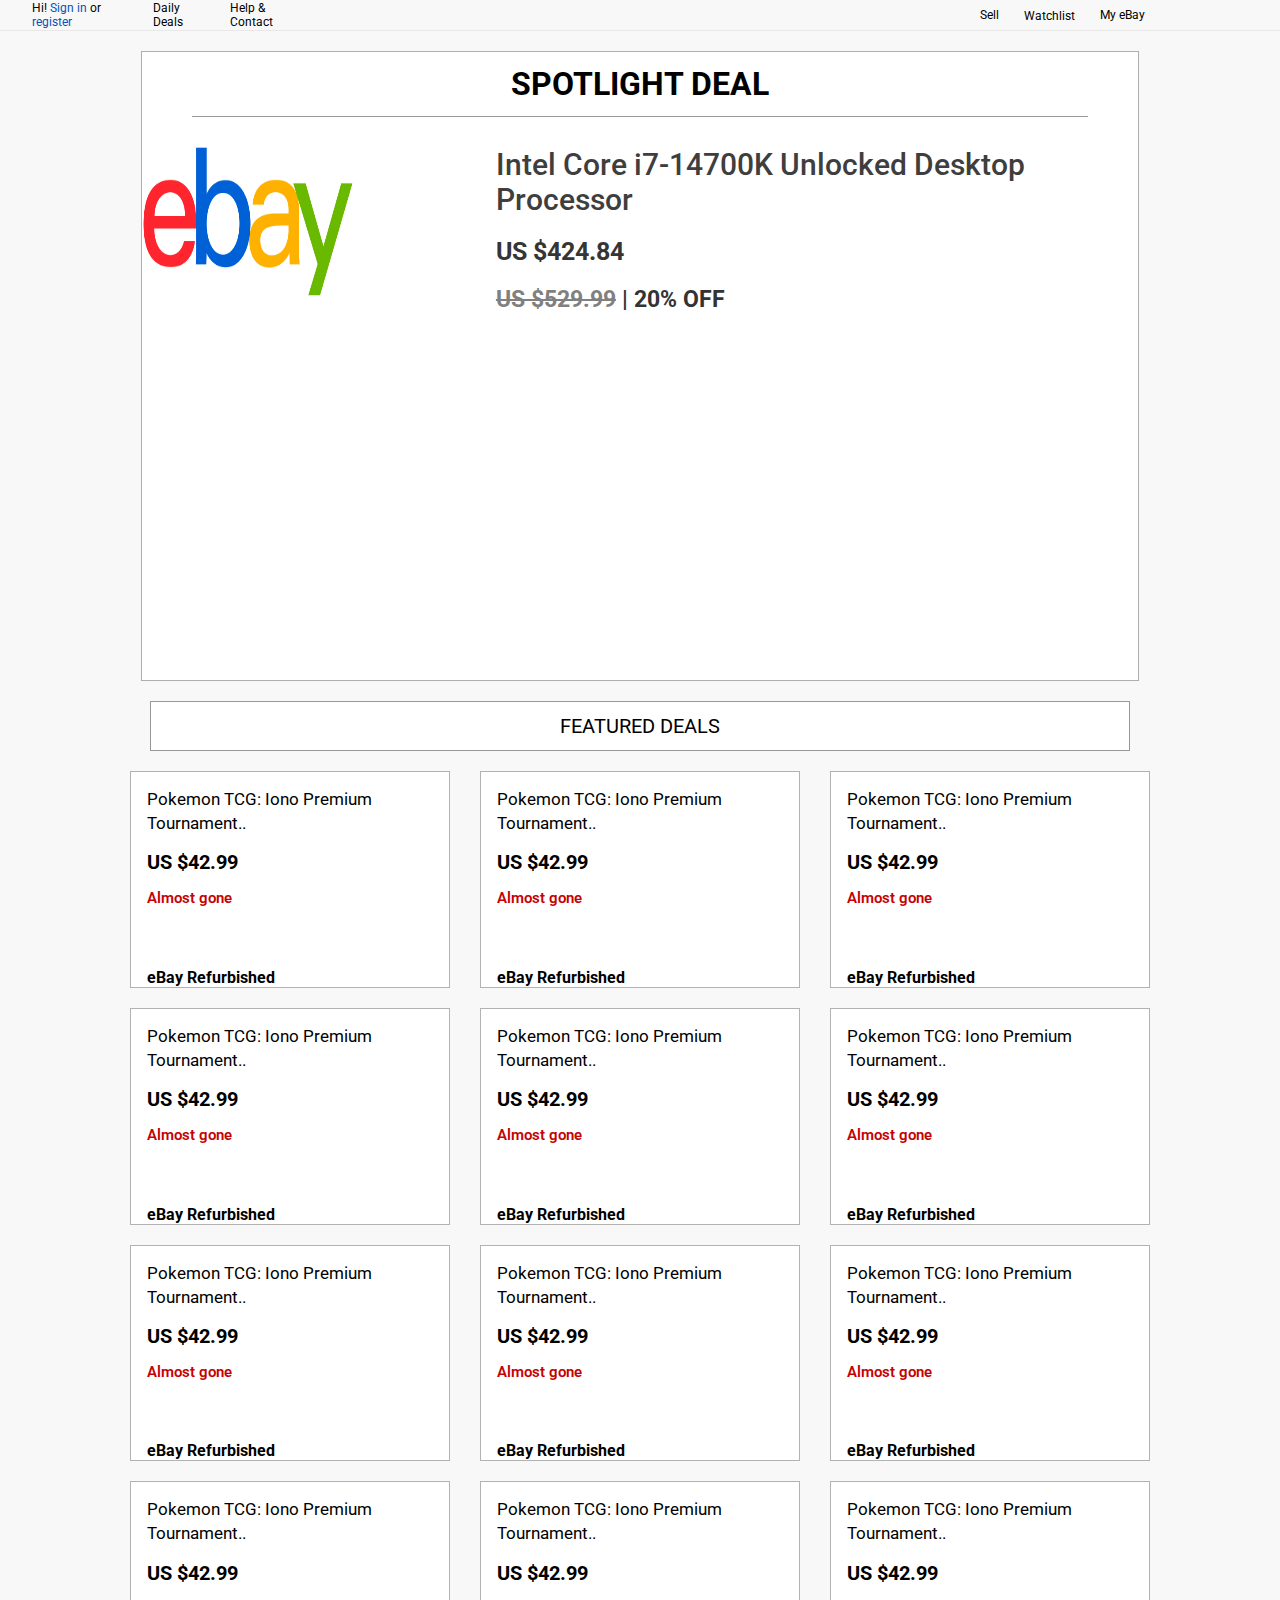
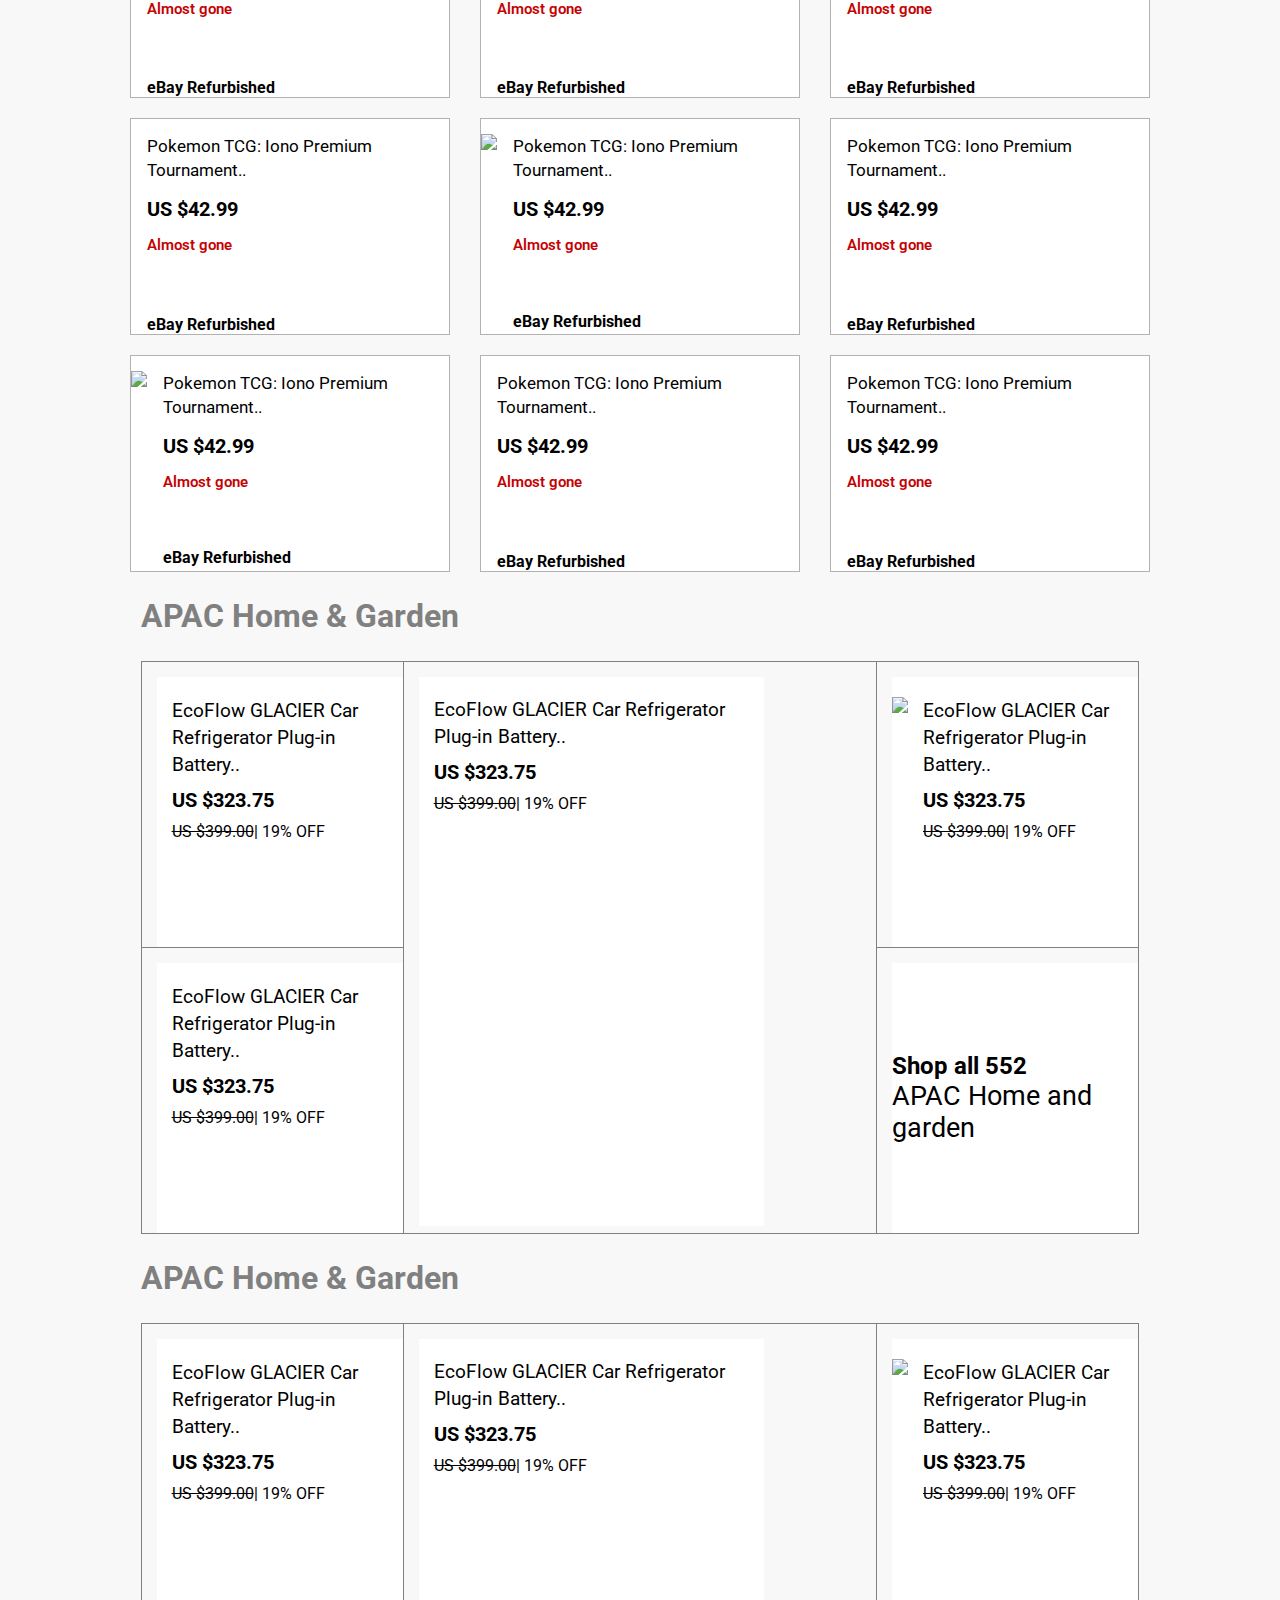
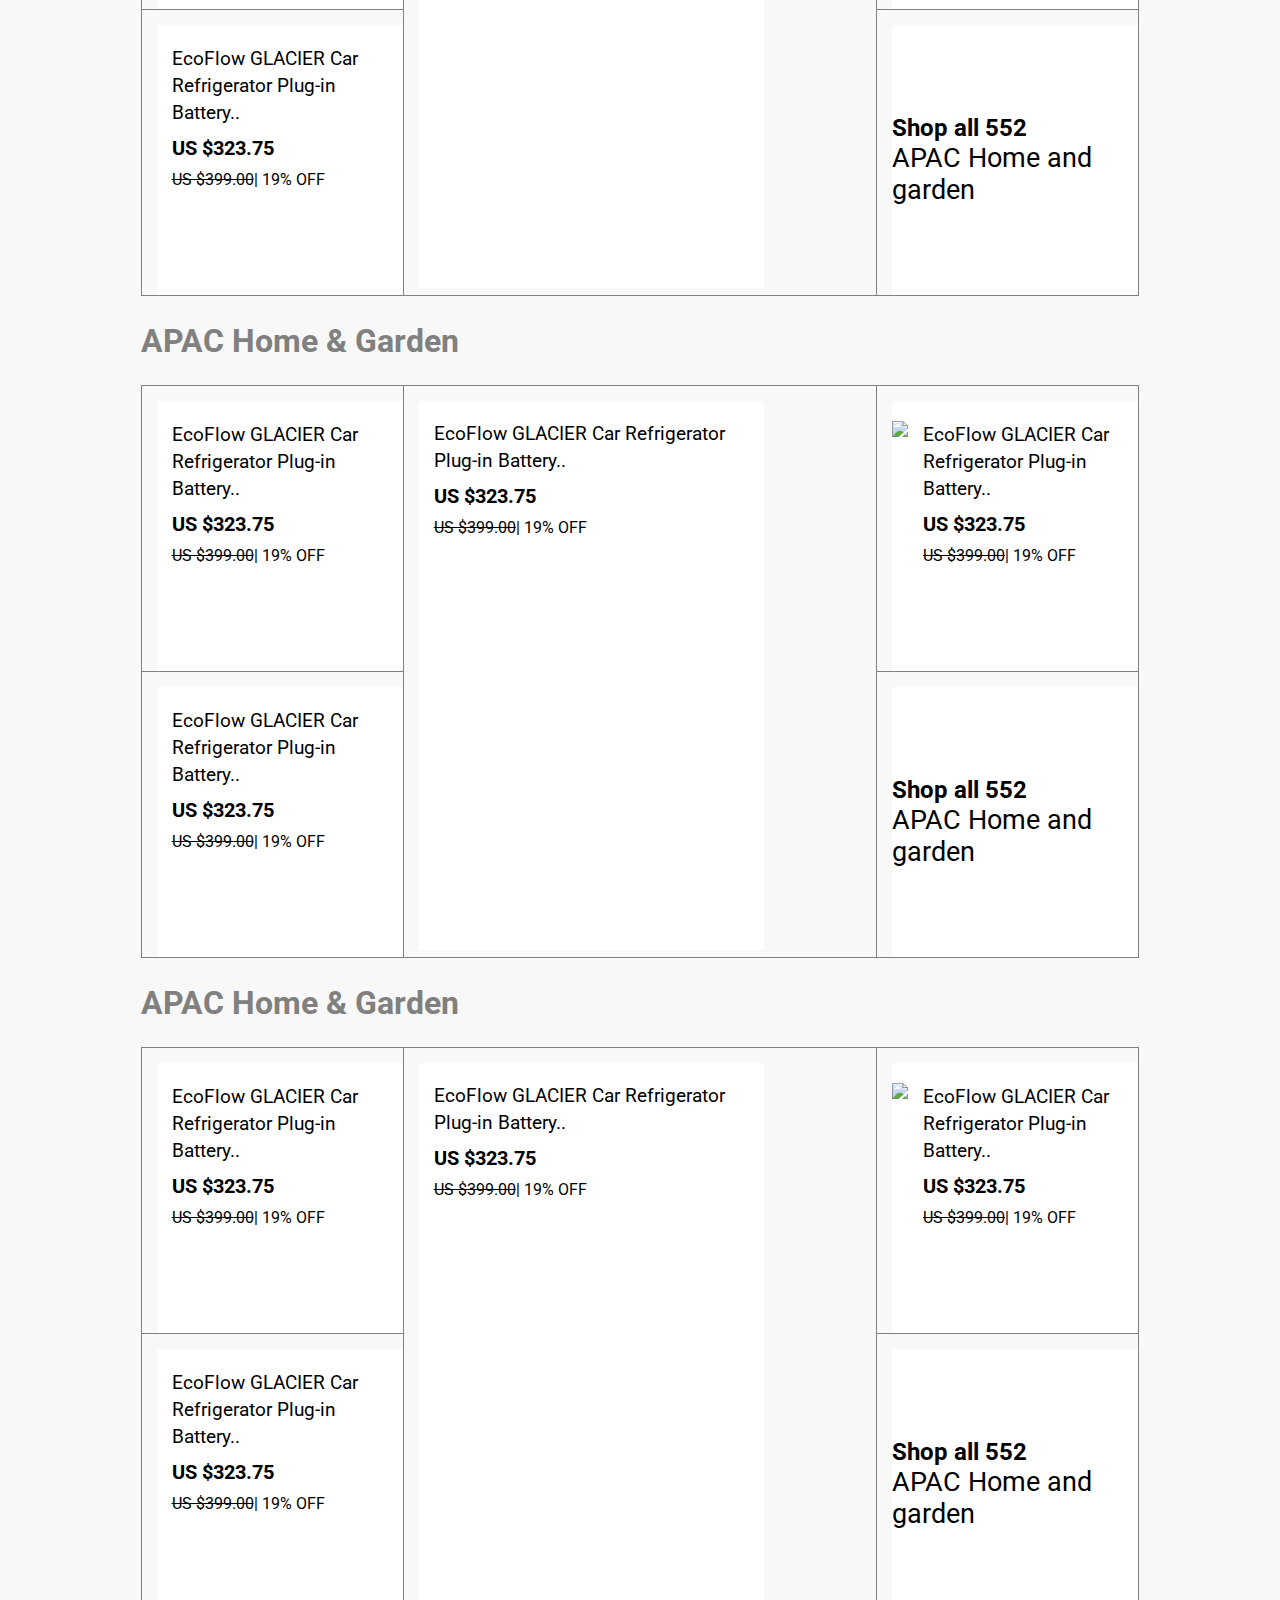
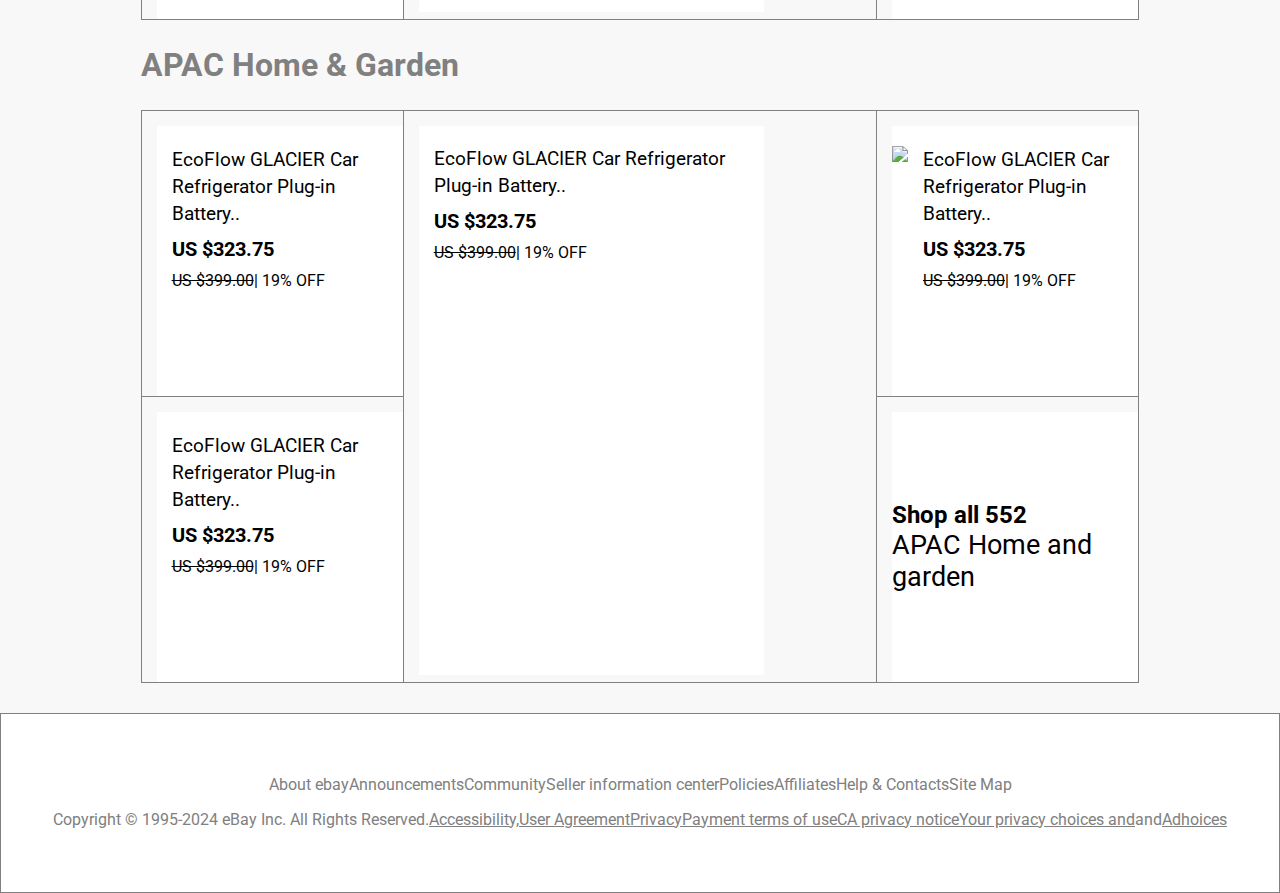
==== commit b87c5431: "Done" ====
--- a/DailyDeals.html
+++ b/DailyDeals.html
@@ -1,9 +1,8 @@
 <!DOCTYPE html>
 <html lang="en">
-
-<head>
-    <meta charset="UTF-8">
-    <meta name="viewport" content="width=device-width, initial-scale=1.0">
+  <head>
+    <meta charset="UTF-8" />
+    <meta name="viewport" content="width=device-width, initial-scale=1.0" />
     <title>Daily Deals</title>
     <link rel="preconnect" href="https://fonts.googleapis.com" />
     <link rel="preconnect" href="https://fonts.gstatic.com" crossorigin />
@@ -15,842 +14,973 @@
       href="https://cdn.jsdelivr.net/npm/remixicon@4.2.0/fonts/remixicon.css"
       rel="stylesheet"
     />
-    <link rel="stylesheet" href="./style/DailyDeals.css">
-</head>
-
-<body>
-    
-     <!-- top-nav -->
-
-     <div class="first-nav">
-        <div class="first-nav-sub">
-          <p>
-            Hi! <a href="signIn.html"> Sign in</a> or
-            <a href="register2.html">register</a>
-          </p>
-          <a href="#">Daily Deals</a>
-          <a href="#">Help & Contact</a>
-        </div>
-        <div class="first-nav-sub">
-          <a href="#">Sell</a>
-          <div class="wth-lst">
-            <a href="#">Watchlist<i class="ri-arrow-down-s-line"></i></a>
-            <div class="watch-lst">
-              <h2>
-                Please <a href="#">sign in</a> to view items you are watching.
-              </h2>
-            </div>
-          </div>
-  
-          <div class="my-ebay">
-            <p>My eBay<i class="ri-arrow-down-s-line"></i></p>
-            <div class="Mebay-ctg-box">
-              <table class="Mebay-ctg">
-                <tbody>
-                  <tr>
-                    <td class="Mebay-ctg-td">
-                      <ul>
-                        <li><a href="#">Summary</a></li>
-                        <li><a href="#">Recently Viewed</a></li>
-                        <li><a href="#">Bids/Offers</a></li>
-                        <li><a href="#">Watchlist</a></li>
-                        <li><a href="#">Purchase History</a></li>
-                        <li><a href="#">Buy Again</a></li>
-                        <li><a href="#">Selling</a></li>
-                        <li><a href="#">Saved Searches</a></li>
-                        <li><a href="#">Saved Sellers</a></li>
-                        <li><a href="#">Messages</a></li>
-                      </ul>
-                    </td>
-                  </tr>
-                </tbody>
-              </table>
-            </div>
-          </div>
-  
-          <div class="ntf-sec">
-            <a href="#"><i class="ri-notification-3-line"></i></a>
-            <div class="ntf-box">
-              <h2>Please <a href="#">sign in</a> to view notifications.</h2>
-            </div>
-          </div>
-  
-          <div class="cart-sec">
-            <a href="#"><i class="ri-shopping-cart-2-line"></i></a>
-            <div class="cart-box">
-              <h2>Your cart is empty</h2>
-              <h3>Time to start shopping!</h3>
-            </div>
-          </div>
-        </div>
-      </div>
+    <link rel="stylesheet" href="./style/DailyDeals.css" />
+  </head>
+
+  <body>
+    <!-- top-nav -->
+
+    <div class="first-nav">
+      <div class="first-nav-sub">
+        <p>
+          Hi! <a href="signIn.html"> Sign in</a> or
+          <a href="registration.html">register</a>
+        </p>
+        <a href="DailyDeals.html">Daily Deals</a>
+        <a href="help.html">Help & Contact</a>
+      </div>
+      <div class="first-nav-sub">
+        <a href="Sell.html">Sell</a>
+        <div class="wth-lst">
+          <a href="#">Watchlist<i class="ri-arrow-down-s-line"></i></a>
+          <div class="watch-lst">
+            <h2>
+              Please <a href="#">sign in</a> to view items you are watching.
+            </h2>
+          </div>
+        </div>
+
+        <div class="my-ebay">
+          <p>My eBay<i class="ri-arrow-down-s-line"></i></p>
+          <div class="Mebay-ctg-box">
+            <table class="Mebay-ctg">
+              <tbody>
+                <tr>
+                  <td class="Mebay-ctg-td">
+                    <ul>
+                      <li><a href="#">Summary</a></li>
+                      <li><a href="#">Recently Viewed</a></li>
+                      <li><a href="#">Bids/Offers</a></li>
+                      <li><a href="#">Watchlist</a></li>
+                      <li><a href="#">Purchase History</a></li>
+                      <li><a href="#">Buy Again</a></li>
+                      <li><a href="#">Selling</a></li>
+                      <li><a href="#">Saved Searches</a></li>
+                      <li><a href="#">Saved Sellers</a></li>
+                      <li><a href="#">Messages</a></li>
+                    </ul>
+                  </td>
+                </tr>
+              </tbody>
+            </table>
+          </div>
+        </div>
+
+        <div class="ntf-sec">
+          <a href="#"><i class="ri-notification-3-line"></i></a>
+          <div class="ntf-box">
+            <h2>Please <a href="#">sign in</a> to view notifications.</h2>
+          </div>
+        </div>
+
+        <div class="cart-sec">
+          <a href="#"><i class="ri-shopping-cart-2-line"></i></a>
+          <div class="cart-box">
+            <h2>Your cart is empty</h2>
+            <h3>Time to start shopping!</h3>
+          </div>
+        </div>
+      </div>
+    </div>
     <div class="section2">
-        <h1>SPOTLIGHT DEAL</h1>
-        <div class="section2UpperCardCont">
-            <div><img src="./assets/images/eBay-Logo.png" alt=""></div>
-            <div>
-                <p><a href="#">Intel Core i7-14700K Unlocked Desktop Processor</a></p>
-                <p>US $424.84</p>
-                <p><strike>US $529.99</strike> | 20% OFF</p>
-            </div>
-        </div>
+      <h1>SPOTLIGHT DEAL</h1>
+      <div class="section2UpperCardCont">
+        <div><img src="./assets/images/eBay-Logo.png" alt="" /></div>
+        <div>
+          <p><a href="#">Intel Core i7-14700K Unlocked Desktop Processor</a></p>
+          <p>US $424.84</p>
+          <p><strike>US $529.99</strike> | 20% OFF</p>
+        </div>
+      </div>
     </div>
 
     <div class="section3">
-        <p>FEATURED DEALS</p>
+      <p>FEATURED DEALS</p>
     </div>
 
     <div class="section4">
-        <div class="section4CardContainer">
-            <!-- card-1 -->
-
-            <div class="section4Card">
-                <div class="section4cardImgCon"><img src="https://i.ebayimg.com/images/g/9kQAAOSwpIxluVz4/s-l225.jpg"
-                        height="200" alt="" aria-hidden="true">
-                </div>
-                <div class="section4cardTxtCon">
-                    <p>Pokemon TCG: Iono Premium Tournament..</p>
-                    <p>US $42.99</p>
-                    <p>Almost gone</p>
-                    <p><b>eBay Refurbished</b></p>
-                </div>
-            </div>
-
-            <!-- card-2 -->
-
-            <div class="section4Card">
-                <div class="section4cardImgCon"><img src="https://i.ebayimg.com/images/g/8HEAAOSwMMNlclHn/s-l225.jpg"
-                        height="200" alt="" aria-hidden="true">
-                </div>
-                <div class="section4cardTxtCon">
-                    <p>Pokemon TCG: Iono Premium Tournament..</p>
-                    <p>US $42.99</p>
-                    <p>Almost gone</p>
-                    <p><b>eBay Refurbished</b></p>
-                </div>
-            </div>
-
-            <!-- card-3 -->
-
-            <div class="section4Card">
-                <div class="section4cardImgCon"><img src="https://i.ebayimg.com/images/g/9TYAAOSwdrJlclQB/s-l225.jpg"
-                        height="200" alt="" aria-hidden="true">
-                </div>
-                <div class="section4cardTxtCon">
-                    <p>Pokemon TCG: Iono Premium Tournament..</p>
-                    <p>US $42.99</p>
-                    <p>Almost gone</p>
-                    <p><b>eBay Refurbished</b></p>
-                </div>
-            </div>
-        </div>
-
-        <!-- second-row -->
-
-        <div class="section4CardContainer">
-            <!-- card-1 -->
-
-            <div class="section4Card">
-                <div class="section4cardImgCon"><img src="https://i.ebayimg.com/images/g/b8QAAOSwsndl2OuI/s-l225.jpg"
-                        height="200" alt="" aria-hidden="true">
-                </div>
-                <div class="section4cardTxtCon">
-                    <p>Pokemon TCG: Iono Premium Tournament..</p>
-                    <p>US $42.99</p>
-                    <p>Almost gone</p>
-                    <p><b>eBay Refurbished</b></p>
-                </div>
-            </div>
-
-            <!-- card-2 -->
-
-            <div class="section4Card">
-                <div class="section4cardImgCon"><img src="https://i.ebayimg.com/images/g/6-MAAOSw1MpmAzIw/s-l225.jpg"
-                        height="200" alt="" aria-hidden="true">
-                </div>
-                <div class="section4cardTxtCon">
-                    <p>Pokemon TCG: Iono Premium Tournament..</p>
-                    <p>US $42.99</p>
-                    <p>Almost gone</p>
-                    <p><b>eBay Refurbished</b></p>
-                </div>
-            </div>
-
-            <!-- card-3 -->
-
-            <div class="section4Card">
-                <div class="section4cardImgCon"><img src="https://i.ebayimg.com/images/g/b8QAAOSwsndl2OuI/s-l225.jpg"
-                        height="200" alt="" aria-hidden="true">
-                </div>
-                <div class="section4cardTxtCon">
-                    <p>Pokemon TCG: Iono Premium Tournament..</p>
-                    <p>US $42.99</p>
-                    <p>Almost gone</p>
-                    <p><b>eBay Refurbished</b></p>
-                </div>
-            </div>
-        </div>
-
-
-        <!-- third-row -->
-
-        <div class="section4CardContainer">
-            <!-- card-1 -->
-
-            <div class="section4Card">
-                <div class="section4cardImgCon"><img src="https://i.ebayimg.com/images/g/IkMAAOSwgmBknPSk/s-l225.jpg"
-                        height="200" alt="" aria-hidden="true">
-                </div>
-                <div class="section4cardTxtCon">
-                    <p>Pokemon TCG: Iono Premium Tournament..</p>
-                    <p>US $42.99</p>
-                    <p>Almost gone</p>
-                    <p><b>eBay Refurbished</b></p>
-                </div>
-            </div>
-
-            <!-- card-2 -->
-
-            <div class="section4Card">
-                <div class="section4cardImgCon"><img src="https://i.ebayimg.com/images/g/GjcAAOSw2kBl6SDf/s-l225.jpg"
-                        height="200" alt="" aria-hidden="true">
-                </div>
-                <div class="section4cardTxtCon">
-                    <p>Pokemon TCG: Iono Premium Tournament..</p>
-                    <p>US $42.99</p>
-                    <p>Almost gone</p>
-                    <p><b>eBay Refurbished</b></p>
-                </div>
-            </div>
-
-            <!-- card-3 -->
-
-            <div class="section4Card">
-                <div class="section4cardImgCon"><img src="https://i.ebayimg.com/images/g/V7EAAOSwbhFjLLxB/s-l225.jpg"
-                        height="200" alt="" aria-hidden="true">
-                </div>
-                <div class="section4cardTxtCon">
-                    <p>Pokemon TCG: Iono Premium Tournament..</p>
-                    <p>US $42.99</p>
-                    <p>Almost gone</p>
-                    <p><b>eBay Refurbished</b></p>
-                </div>
-            </div>
-        </div>
-
-        <!-- fourth-row -->
-
-        <div class="section4CardContainer">
-            <!-- card-1 -->
-
-            <div class="section4Card">
-                <div class="section4cardImgCon"><img src="https://i.ebayimg.com/images/g/l4oAAOSwAJVl53Ad/s-l225.jpg"
-                        height="200" alt="" aria-hidden="true">
-                </div>
-                <div class="section4cardTxtCon">
-                    <p>Pokemon TCG: Iono Premium Tournament..</p>
-                    <p>US $42.99</p>
-                    <p>Almost gone</p>
-                    <p><b>eBay Refurbished</b></p>
-                </div>
-            </div>
-
-            <!-- card-2 -->
-
-            <div class="section4Card">
-                <div class="section4cardImgCon"><img src="https://i.ebayimg.com/images/g/V7EAAOSwbhFjLLxB/s-l225.jpg"
-                        height="200" alt="" aria-hidden="true">
-                </div>
-                <div class="section4cardTxtCon">
-                    <p>Pokemon TCG: Iono Premium Tournament..</p>
-                    <p>US $42.99</p>
-                    <p>Almost gone</p>
-                    <p><b>eBay Refurbished</b></p>
-                </div>
-            </div>
-
-            <!-- card-3 -->
-
-            <div class="section4Card">
-                <div class="section4cardImgCon"><img src="https://i.ebayimg.com/images/g/buwAAOSwDghlwalj/s-l225.jpg"
-                        height="200" alt="" aria-hidden="true">
-                </div>
-                <div class="section4cardTxtCon">
-                    <p>Pokemon TCG: Iono Premium Tournament..</p>
-                    <p>US $42.99</p>
-                    <p>Almost gone</p>
-                    <p><b>eBay Refurbished</b></p>
-                </div>
-            </div>
-        </div>
-
-        <!-- fifth-row -->
-
-        <div class="section4CardContainer">
-            <!-- card-1 -->
-
-            <div class="section4Card">
-                <div class="section4cardImgCon"><img src="https://i.ebayimg.com/images/g/L38AAOSwjZ5kNFYd/s-l225.jpg"
-                        height="200" alt="" aria-hidden="true">
-                </div>
-                <div class="section4cardTxtCon">
-                    <p>Pokemon TCG: Iono Premium Tournament..</p>
-                    <p>US $42.99</p>
-                    <p>Almost gone</p>
-                    <p><b>eBay Refurbished</b></p>
-                </div>
-            </div>
-
-            <!-- card-2 -->
-
-            <div class="section4Card">
-                <div class="section4cardImgCon"><img src="https://i.ebayimg.com/images/g/fksAAOSwGLJmBYV0/s-l225.jpg"
-                        height="200" aria-hidden="true">
-                </div>
-                <div class="section4cardTxtCon">
-                    <p>Pokemon TCG: Iono Premium Tournament..</p>
-                    <p>US $42.99</p>
-                    <p>Almost gone</p>
-                    <p><b>eBay Refurbished</b></p>
-                </div>
-            </div>
-
-            <!-- card-3 -->
-
-            <div class="section4Card">
-                <div class="section4cardImgCon"><img src="https://i.ebayimg.com/images/g/fksAAOSwGLJmBYV0/s-l225.jpg"
-                        height="200" alt="" aria-hidden="true">
-                </div>
-                <div class="section4cardTxtCon">
-                    <p>Pokemon TCG: Iono Premium Tournament..</p>
-                    <p>US $42.99</p>
-                    <p>Almost gone</p>
-                    <p><b>eBay Refurbished</b></p>
-                </div>
-            </div>
-        </div>
-
-        <!-- sixth-row -->
-
-        <div class="section4CardContainer">
-            <!-- card-1 -->
-
-            <div class="section4Card">
-                <div class="section4cardImgCon"><img src="https://i.ebayimg.com/images/g/G30AAOSw2sRmMpiz/s-l225.jpg"
-                        height="200" aria-hidden="true">
-                </div>
-                <div class="section4cardTxtCon">
-                    <p>Pokemon TCG: Iono Premium Tournament..</p>
-                    <p>US $42.99</p>
-                    <p>Almost gone</p>
-                    <p><b>eBay Refurbished</b></p>
-                </div>
-            </div>
-
-            <!-- card-2 -->
-
-            <div class="section4Card">
-                <div class="section4cardImgCon"><img src="https://i.ebayimg.com/images/g/rOYAAOSw~55k5igS/s-l225.jpg"
-                        height="200" alt="" aria-hidden="true">
-                </div>
-                <div class="section4cardTxtCon">
-                    <p>Pokemon TCG: Iono Premium Tournament..</p>
-                    <p>US $42.99</p>
-                    <p>Almost gone</p>
-                    <p><b>eBay Refurbished</b></p>
-                </div>
-            </div>
-
-            <!-- card-3 -->
-
-            <div class="section4Card">
-                <div class="section4cardImgCon"><img src="https://i.ebayimg.com/images/g/cGEAAOSw2E5ltGKV/s-l225.jpg"
-                        height="200" alt="" aria-hidden="true">
-                </div>
-                <div class="section4cardTxtCon">
-                    <p>Pokemon TCG: Iono Premium Tournament..</p>
-                    <p>US $42.99</p>
-                    <p>Almost gone</p>
-                    <p><b>eBay Refurbished</b></p>
-                </div>
-            </div>
-        </div>
-
+      <div class="section4CardContainer">
+        <!-- card-1 -->
+
+        <div class="section4Card">
+          <div class="section4cardImgCon">
+            <img
+              src="https://i.ebayimg.com/images/g/9kQAAOSwpIxluVz4/s-l225.jpg"
+              height="200"
+              alt=""
+              aria-hidden="true"
+            />
+          </div>
+          <div class="section4cardTxtCon">
+            <p>Pokemon TCG: Iono Premium Tournament..</p>
+            <p>US $42.99</p>
+            <p>Almost gone</p>
+            <p><b>eBay Refurbished</b></p>
+          </div>
+        </div>
+
+        <!-- card-2 -->
+
+        <div class="section4Card">
+          <div class="section4cardImgCon">
+            <img
+              src="https://i.ebayimg.com/images/g/8HEAAOSwMMNlclHn/s-l225.jpg"
+              height="200"
+              alt=""
+              aria-hidden="true"
+            />
+          </div>
+          <div class="section4cardTxtCon">
+            <p>Pokemon TCG: Iono Premium Tournament..</p>
+            <p>US $42.99</p>
+            <p>Almost gone</p>
+            <p><b>eBay Refurbished</b></p>
+          </div>
+        </div>
+
+        <!-- card-3 -->
+
+        <div class="section4Card">
+          <div class="section4cardImgCon">
+            <img
+              src="https://i.ebayimg.com/images/g/9TYAAOSwdrJlclQB/s-l225.jpg"
+              height="200"
+              alt=""
+              aria-hidden="true"
+            />
+          </div>
+          <div class="section4cardTxtCon">
+            <p>Pokemon TCG: Iono Premium Tournament..</p>
+            <p>US $42.99</p>
+            <p>Almost gone</p>
+            <p><b>eBay Refurbished</b></p>
+          </div>
+        </div>
+      </div>
+
+      <!-- second-row -->
+
+      <div class="section4CardContainer">
+        <!-- card-1 -->
+
+        <div class="section4Card">
+          <div class="section4cardImgCon">
+            <img
+              src="https://i.ebayimg.com/images/g/b8QAAOSwsndl2OuI/s-l225.jpg"
+              height="200"
+              alt=""
+              aria-hidden="true"
+            />
+          </div>
+          <div class="section4cardTxtCon">
+            <p>Pokemon TCG: Iono Premium Tournament..</p>
+            <p>US $42.99</p>
+            <p>Almost gone</p>
+            <p><b>eBay Refurbished</b></p>
+          </div>
+        </div>
+
+        <!-- card-2 -->
+
+        <div class="section4Card">
+          <div class="section4cardImgCon">
+            <img
+              src="https://i.ebayimg.com/images/g/6-MAAOSw1MpmAzIw/s-l225.jpg"
+              height="200"
+              alt=""
+              aria-hidden="true"
+            />
+          </div>
+          <div class="section4cardTxtCon">
+            <p>Pokemon TCG: Iono Premium Tournament..</p>
+            <p>US $42.99</p>
+            <p>Almost gone</p>
+            <p><b>eBay Refurbished</b></p>
+          </div>
+        </div>
+
+        <!-- card-3 -->
+
+        <div class="section4Card">
+          <div class="section4cardImgCon">
+            <img
+              src="https://i.ebayimg.com/images/g/b8QAAOSwsndl2OuI/s-l225.jpg"
+              height="200"
+              alt=""
+              aria-hidden="true"
+            />
+          </div>
+          <div class="section4cardTxtCon">
+            <p>Pokemon TCG: Iono Premium Tournament..</p>
+            <p>US $42.99</p>
+            <p>Almost gone</p>
+            <p><b>eBay Refurbished</b></p>
+          </div>
+        </div>
+      </div>
+
+      <!-- third-row -->
+
+      <div class="section4CardContainer">
+        <!-- card-1 -->
+
+        <div class="section4Card">
+          <div class="section4cardImgCon">
+            <img
+              src="https://i.ebayimg.com/images/g/IkMAAOSwgmBknPSk/s-l225.jpg"
+              height="200"
+              alt=""
+              aria-hidden="true"
+            />
+          </div>
+          <div class="section4cardTxtCon">
+            <p>Pokemon TCG: Iono Premium Tournament..</p>
+            <p>US $42.99</p>
+            <p>Almost gone</p>
+            <p><b>eBay Refurbished</b></p>
+          </div>
+        </div>
+
+        <!-- card-2 -->
+
+        <div class="section4Card">
+          <div class="section4cardImgCon">
+            <img
+              src="https://i.ebayimg.com/images/g/GjcAAOSw2kBl6SDf/s-l225.jpg"
+              height="200"
+              alt=""
+              aria-hidden="true"
+            />
+          </div>
+          <div class="section4cardTxtCon">
+            <p>Pokemon TCG: Iono Premium Tournament..</p>
+            <p>US $42.99</p>
+            <p>Almost gone</p>
+            <p><b>eBay Refurbished</b></p>
+          </div>
+        </div>
+
+        <!-- card-3 -->
+
+        <div class="section4Card">
+          <div class="section4cardImgCon">
+            <img
+              src="https://i.ebayimg.com/images/g/V7EAAOSwbhFjLLxB/s-l225.jpg"
+              height="200"
+              alt=""
+              aria-hidden="true"
+            />
+          </div>
+          <div class="section4cardTxtCon">
+            <p>Pokemon TCG: Iono Premium Tournament..</p>
+            <p>US $42.99</p>
+            <p>Almost gone</p>
+            <p><b>eBay Refurbished</b></p>
+          </div>
+        </div>
+      </div>
+
+      <!-- fourth-row -->
+
+      <div class="section4CardContainer">
+        <!-- card-1 -->
+
+        <div class="section4Card">
+          <div class="section4cardImgCon">
+            <img
+              src="https://i.ebayimg.com/images/g/l4oAAOSwAJVl53Ad/s-l225.jpg"
+              height="200"
+              alt=""
+              aria-hidden="true"
+            />
+          </div>
+          <div class="section4cardTxtCon">
+            <p>Pokemon TCG: Iono Premium Tournament..</p>
+            <p>US $42.99</p>
+            <p>Almost gone</p>
+            <p><b>eBay Refurbished</b></p>
+          </div>
+        </div>
+
+        <!-- card-2 -->
+
+        <div class="section4Card">
+          <div class="section4cardImgCon">
+            <img
+              src="https://i.ebayimg.com/images/g/V7EAAOSwbhFjLLxB/s-l225.jpg"
+              height="200"
+              alt=""
+              aria-hidden="true"
+            />
+          </div>
+          <div class="section4cardTxtCon">
+            <p>Pokemon TCG: Iono Premium Tournament..</p>
+            <p>US $42.99</p>
+            <p>Almost gone</p>
+            <p><b>eBay Refurbished</b></p>
+          </div>
+        </div>
+
+        <!-- card-3 -->
+
+        <div class="section4Card">
+          <div class="section4cardImgCon">
+            <img
+              src="https://i.ebayimg.com/images/g/buwAAOSwDghlwalj/s-l225.jpg"
+              height="200"
+              alt=""
+              aria-hidden="true"
+            />
+          </div>
+          <div class="section4cardTxtCon">
+            <p>Pokemon TCG: Iono Premium Tournament..</p>
+            <p>US $42.99</p>
+            <p>Almost gone</p>
+            <p><b>eBay Refurbished</b></p>
+          </div>
+        </div>
+      </div>
+
+      <!-- fifth-row -->
+
+      <div class="section4CardContainer">
+        <!-- card-1 -->
+
+        <div class="section4Card">
+          <div class="section4cardImgCon">
+            <img
+              src="https://i.ebayimg.com/images/g/L38AAOSwjZ5kNFYd/s-l225.jpg"
+              height="200"
+              alt=""
+              aria-hidden="true"
+            />
+          </div>
+          <div class="section4cardTxtCon">
+            <p>Pokemon TCG: Iono Premium Tournament..</p>
+            <p>US $42.99</p>
+            <p>Almost gone</p>
+            <p><b>eBay Refurbished</b></p>
+          </div>
+        </div>
+
+        <!-- card-2 -->
+
+        <div class="section4Card">
+          <div class="section4cardImgCon">
+            <img
+              src="https://i.ebayimg.com/images/g/fksAAOSwGLJmBYV0/s-l225.jpg"
+              height="200"
+              aria-hidden="true"
+            />
+          </div>
+          <div class="section4cardTxtCon">
+            <p>Pokemon TCG: Iono Premium Tournament..</p>
+            <p>US $42.99</p>
+            <p>Almost gone</p>
+            <p><b>eBay Refurbished</b></p>
+          </div>
+        </div>
+
+        <!-- card-3 -->
+
+        <div class="section4Card">
+          <div class="section4cardImgCon">
+            <img
+              src="https://i.ebayimg.com/images/g/fksAAOSwGLJmBYV0/s-l225.jpg"
+              height="200"
+              alt=""
+              aria-hidden="true"
+            />
+          </div>
+          <div class="section4cardTxtCon">
+            <p>Pokemon TCG: Iono Premium Tournament..</p>
+            <p>US $42.99</p>
+            <p>Almost gone</p>
+            <p><b>eBay Refurbished</b></p>
+          </div>
+        </div>
+      </div>
+
+      <!-- sixth-row -->
+
+      <div class="section4CardContainer">
+        <!-- card-1 -->
+
+        <div class="section4Card">
+          <div class="section4cardImgCon">
+            <img
+              src="https://i.ebayimg.com/images/g/G30AAOSw2sRmMpiz/s-l225.jpg"
+              height="200"
+              aria-hidden="true"
+            />
+          </div>
+          <div class="section4cardTxtCon">
+            <p>Pokemon TCG: Iono Premium Tournament..</p>
+            <p>US $42.99</p>
+            <p>Almost gone</p>
+            <p><b>eBay Refurbished</b></p>
+          </div>
+        </div>
+
+        <!-- card-2 -->
+
+        <div class="section4Card">
+          <div class="section4cardImgCon">
+            <img
+              src="https://i.ebayimg.com/images/g/rOYAAOSw~55k5igS/s-l225.jpg"
+              height="200"
+              alt=""
+              aria-hidden="true"
+            />
+          </div>
+          <div class="section4cardTxtCon">
+            <p>Pokemon TCG: Iono Premium Tournament..</p>
+            <p>US $42.99</p>
+            <p>Almost gone</p>
+            <p><b>eBay Refurbished</b></p>
+          </div>
+        </div>
+
+        <!-- card-3 -->
+
+        <div class="section4Card">
+          <div class="section4cardImgCon">
+            <img
+              src="https://i.ebayimg.com/images/g/cGEAAOSw2E5ltGKV/s-l225.jpg"
+              height="200"
+              alt=""
+              aria-hidden="true"
+            />
+          </div>
+          <div class="section4cardTxtCon">
+            <p>Pokemon TCG: Iono Premium Tournament..</p>
+            <p>US $42.99</p>
+            <p>Almost gone</p>
+            <p><b>eBay Refurbished</b></p>
+          </div>
+        </div>
+      </div>
     </div>
 
     <!-- section-5 -->
 
     <div class="section5">
-        <div class="section5headingCon">
-            <h1>APAC Home & Garden</h1>
-        </div>
-        <div>
-            <table border="1">
-                <tbody>
-                    <tr>
-                        <td>
-                            <div class="section5Card">
-                                <div class="section4cardImgCon">
-                                    <img src="https://i.ebayimg.com/images/g/GSAAAOSws31mSx5v/s-l225.jpg" alt=""
-                                        height="150" aria-hidden="true" data-comp="lazyload"
-                                        data-config-src="https://i.ebayimg.com/images/g/GSAAAOSws31mSx5v/s-l225.jpg">
-                                </div>
-                                <div class="section5cardTxtCon">
-                                    <p>EcoFlow GLACIER Car Refrigerator Plug-in Battery..</p>
-                                    <p>US $323.75</p>
-                                    <p><strike> US $399.00</strike>| 19% OFF</p>
-
-                                </div>
-                            </div>
-                        </td>
-                        <td rowspan="2">
-                            <div class="section5MiddleCardCon">
-                                <div class="section5CardImgCon">
-                                    <img src="https://i.ebayimg.com/images/g/1q4AAOSwAPRltbvs/s-l300.jpg" alt=""
-                                        aria-hidden="true" data-comp="lazyload"
-                                        data-config-src="https://i.ebayimg.com/images/g/1q4AAOSwAPRltbvs/s-l300.jpg">
-                                </div>
-                                <div class="section5cardTxtCon">
-                                    <p>EcoFlow GLACIER Car Refrigerator Plug-in Battery..</p>
-                                    <p>US $323.75</p>
-                                    <p><strike> US $399.00</strike>| 19% OFF</p>
-
-                                </div>
-                            </div>
-
-
-                        </td>
-
-                        <td >
-                            <div class="section5Card">
-                                <div class="section4cardImgCon">
-                                    <img src="https://i.ebayimg.com/images/g/Hf4AAOSw6Shl8gkO/s-l225.jpg" height="150" aria-hidden="true" data-comp="lazyload" data-config-src="https://i.ebayimg.com/images/g/Hf4AAOSw6Shl8gkO/s-l225.jpg">
-                                </div>
-                                <div class="section5cardTxtCon">
-                                    <p>EcoFlow GLACIER Car Refrigerator Plug-in Battery..</p>
-                                    <p>US $323.75</p>
-                                    <p><strike> US $399.00</strike>| 19% OFF</p>
-
-                                </div>
-                            </div>
-                        </td>
-                    </tr>
-
-                    <tr>
-                        <td>
-
-                            <div class="section5Card">
-                                <div class="section4cardImgCon">
-                                    <img src="https://i.ebayimg.com/images/g/rkMAAOSwhIxlePq8/s-l225.jpg" height="150" alt="" aria-hidden="true" data-comp="lazyload" data-config-src="https://i.ebayimg.com/images/g/rkMAAOSwhIxlePq8/s-l225.jpg">
-                                </div>
-                                <div class="section5cardTxtCon">
-                                    <p>EcoFlow GLACIER Car Refrigerator Plug-in Battery..</p>
-                                    <p>US $323.75</p>
-                                    <p><strike> US $399.00</strike>| 19% OFF</p>
-
-                                </div>
-                            </div>
-                        </td>
-
-
-                        <td>
-                            <div class="section5CardLast">
-                                <div class="section5TxtCon">
-                                    <h2>Shop all 552</h2>
-                                    <p>APAC Home and garden</p>
-                                    
-                                </div>
-                               
-                            </div>
-                        </td>
-
-                       
-                    </tr>
-                </tbody>
-            </table>
-        </div>
+      <div class="section5headingCon">
+        <h1>APAC Home & Garden</h1>
+      </div>
+      <div>
+        <table border="1">
+          <tbody>
+            <tr>
+              <td>
+                <div class="section5Card">
+                  <div class="section4cardImgCon">
+                    <img
+                      src="https://i.ebayimg.com/images/g/GSAAAOSws31mSx5v/s-l225.jpg"
+                      alt=""
+                      height="150"
+                      aria-hidden="true"
+                      data-comp="lazyload"
+                      data-config-src="https://i.ebayimg.com/images/g/GSAAAOSws31mSx5v/s-l225.jpg"
+                    />
+                  </div>
+                  <div class="section5cardTxtCon">
+                    <p>EcoFlow GLACIER Car Refrigerator Plug-in Battery..</p>
+                    <p>US $323.75</p>
+                    <p><strike> US $399.00</strike>| 19% OFF</p>
+                  </div>
+                </div>
+              </td>
+              <td rowspan="2">
+                <div class="section5MiddleCardCon">
+                  <div class="section5CardImgCon">
+                    <img
+                      src="https://i.ebayimg.com/images/g/1q4AAOSwAPRltbvs/s-l300.jpg"
+                      alt=""
+                      aria-hidden="true"
+                      data-comp="lazyload"
+                      data-config-src="https://i.ebayimg.com/images/g/1q4AAOSwAPRltbvs/s-l300.jpg"
+                    />
+                  </div>
+                  <div class="section5cardTxtCon">
+                    <p>EcoFlow GLACIER Car Refrigerator Plug-in Battery..</p>
+                    <p>US $323.75</p>
+                    <p><strike> US $399.00</strike>| 19% OFF</p>
+                  </div>
+                </div>
+              </td>
+
+              <td>
+                <div class="section5Card">
+                  <div class="section4cardImgCon">
+                    <img
+                      src="https://i.ebayimg.com/images/g/Hf4AAOSw6Shl8gkO/s-l225.jpg"
+                      height="150"
+                      aria-hidden="true"
+                      data-comp="lazyload"
+                      data-config-src="https://i.ebayimg.com/images/g/Hf4AAOSw6Shl8gkO/s-l225.jpg"
+                    />
+                  </div>
+                  <div class="section5cardTxtCon">
+                    <p>EcoFlow GLACIER Car Refrigerator Plug-in Battery..</p>
+                    <p>US $323.75</p>
+                    <p><strike> US $399.00</strike>| 19% OFF</p>
+                  </div>
+                </div>
+              </td>
+            </tr>
+
+            <tr>
+              <td>
+                <div class="section5Card">
+                  <div class="section4cardImgCon">
+                    <img
+                      src="https://i.ebayimg.com/images/g/rkMAAOSwhIxlePq8/s-l225.jpg"
+                      height="150"
+                      alt=""
+                      aria-hidden="true"
+                      data-comp="lazyload"
+                      data-config-src="https://i.ebayimg.com/images/g/rkMAAOSwhIxlePq8/s-l225.jpg"
+                    />
+                  </div>
+                  <div class="section5cardTxtCon">
+                    <p>EcoFlow GLACIER Car Refrigerator Plug-in Battery..</p>
+                    <p>US $323.75</p>
+                    <p><strike> US $399.00</strike>| 19% OFF</p>
+                  </div>
+                </div>
+              </td>
+
+              <td>
+                <div class="section5CardLast">
+                  <div class="section5TxtCon">
+                    <h2>Shop all 552</h2>
+                    <p>APAC Home and garden</p>
+                  </div>
+                </div>
+              </td>
+            </tr>
+          </tbody>
+        </table>
+      </div>
     </div>
 
-
     <!-- section-6 -->
 
     <div class="section5">
-        <div class="section5headingCon">
-            <h1>APAC Home & Garden</h1>
-        </div>
-        <div>
-            <table border="1">
-                <tbody>
-                    <tr>
-                        <td>
-                            <div class="section5Card">
-                                <div class="section4cardImgCon">
-                                    <img src="https://i.ebayimg.com/images/g/GSAAAOSws31mSx5v/s-l225.jpg" alt=""
-                                        height="150" aria-hidden="true" data-comp="lazyload"
-                                        data-config-src="https://i.ebayimg.com/images/g/GSAAAOSws31mSx5v/s-l225.jpg">
-                                </div>
-                                <div class="section5cardTxtCon">
-                                    <p>EcoFlow GLACIER Car Refrigerator Plug-in Battery..</p>
-                                    <p>US $323.75</p>
-                                    <p><strike> US $399.00</strike>| 19% OFF</p>
-
-                                </div>
-                            </div>
-                        </td>
-                        <td rowspan="2">
-                            <div class="section5MiddleCardCon">
-                                <div class="section5CardImgCon">
-                                    <img src="https://i.ebayimg.com/images/g/1q4AAOSwAPRltbvs/s-l300.jpg" alt=""
-                                        aria-hidden="true" data-comp="lazyload"
-                                        data-config-src="https://i.ebayimg.com/images/g/1q4AAOSwAPRltbvs/s-l300.jpg">
-                                </div>
-                                <div class="section5cardTxtCon">
-                                    <p>EcoFlow GLACIER Car Refrigerator Plug-in Battery..</p>
-                                    <p>US $323.75</p>
-                                    <p><strike> US $399.00</strike>| 19% OFF</p>
-
-                                </div>
-                            </div>
-
-
-                        </td>
-
-                        <td >
-                            <div class="section5Card">
-                                <div class="section4cardImgCon">
-                                    <img src="https://i.ebayimg.com/images/g/Hf4AAOSw6Shl8gkO/s-l225.jpg" height="150" aria-hidden="true" data-comp="lazyload" data-config-src="https://i.ebayimg.com/images/g/Hf4AAOSw6Shl8gkO/s-l225.jpg">
-                                </div>
-                                <div class="section5cardTxtCon">
-                                    <p>EcoFlow GLACIER Car Refrigerator Plug-in Battery..</p>
-                                    <p>US $323.75</p>
-                                    <p><strike> US $399.00</strike>| 19% OFF</p>
-
-                                </div>
-                            </div>
-                        </td>
-                    </tr>
-
-                    <tr>
-                        <td>
-
-                            <div class="section5Card">
-                                <div class="section4cardImgCon">
-                                    <img src="https://i.ebayimg.com/images/g/rkMAAOSwhIxlePq8/s-l225.jpg" height="150" alt="" aria-hidden="true" data-comp="lazyload" data-config-src="https://i.ebayimg.com/images/g/rkMAAOSwhIxlePq8/s-l225.jpg">
-                                </div>
-                                <div class="section5cardTxtCon">
-                                    <p>EcoFlow GLACIER Car Refrigerator Plug-in Battery..</p>
-                                    <p>US $323.75</p>
-                                    <p><strike> US $399.00</strike>| 19% OFF</p>
-
-                                </div>
-                            </div>
-                        </td>
-
-
-                        <td>
-                            <div class="section5CardLast">
-                                <div class="section5TxtCon">
-                                    <h2>Shop all 552</h2>
-                                    <p>APAC Home and garden</p>
-                                    
-                                </div>
-                               
-                            </div>
-                        </td>
-
-                       
-                    </tr>
-                </tbody>
-            </table>
-        </div>
+      <div class="section5headingCon">
+        <h1>APAC Home & Garden</h1>
+      </div>
+      <div>
+        <table border="1">
+          <tbody>
+            <tr>
+              <td>
+                <div class="section5Card">
+                  <div class="section4cardImgCon">
+                    <img
+                      src="https://i.ebayimg.com/images/g/GSAAAOSws31mSx5v/s-l225.jpg"
+                      alt=""
+                      height="150"
+                      aria-hidden="true"
+                      data-comp="lazyload"
+                      data-config-src="https://i.ebayimg.com/images/g/GSAAAOSws31mSx5v/s-l225.jpg"
+                    />
+                  </div>
+                  <div class="section5cardTxtCon">
+                    <p>EcoFlow GLACIER Car Refrigerator Plug-in Battery..</p>
+                    <p>US $323.75</p>
+                    <p><strike> US $399.00</strike>| 19% OFF</p>
+                  </div>
+                </div>
+              </td>
+              <td rowspan="2">
+                <div class="section5MiddleCardCon">
+                  <div class="section5CardImgCon">
+                    <img
+                      src="https://i.ebayimg.com/images/g/1q4AAOSwAPRltbvs/s-l300.jpg"
+                      alt=""
+                      aria-hidden="true"
+                      data-comp="lazyload"
+                      data-config-src="https://i.ebayimg.com/images/g/1q4AAOSwAPRltbvs/s-l300.jpg"
+                    />
+                  </div>
+                  <div class="section5cardTxtCon">
+                    <p>EcoFlow GLACIER Car Refrigerator Plug-in Battery..</p>
+                    <p>US $323.75</p>
+                    <p><strike> US $399.00</strike>| 19% OFF</p>
+                  </div>
+                </div>
+              </td>
+
+              <td>
+                <div class="section5Card">
+                  <div class="section4cardImgCon">
+                    <img
+                      src="https://i.ebayimg.com/images/g/Hf4AAOSw6Shl8gkO/s-l225.jpg"
+                      height="150"
+                      aria-hidden="true"
+                      data-comp="lazyload"
+                      data-config-src="https://i.ebayimg.com/images/g/Hf4AAOSw6Shl8gkO/s-l225.jpg"
+                    />
+                  </div>
+                  <div class="section5cardTxtCon">
+                    <p>EcoFlow GLACIER Car Refrigerator Plug-in Battery..</p>
+                    <p>US $323.75</p>
+                    <p><strike> US $399.00</strike>| 19% OFF</p>
+                  </div>
+                </div>
+              </td>
+            </tr>
+
+            <tr>
+              <td>
+                <div class="section5Card">
+                  <div class="section4cardImgCon">
+                    <img
+                      src="https://i.ebayimg.com/images/g/rkMAAOSwhIxlePq8/s-l225.jpg"
+                      height="150"
+                      alt=""
+                      aria-hidden="true"
+                      data-comp="lazyload"
+                      data-config-src="https://i.ebayimg.com/images/g/rkMAAOSwhIxlePq8/s-l225.jpg"
+                    />
+                  </div>
+                  <div class="section5cardTxtCon">
+                    <p>EcoFlow GLACIER Car Refrigerator Plug-in Battery..</p>
+                    <p>US $323.75</p>
+                    <p><strike> US $399.00</strike>| 19% OFF</p>
+                  </div>
+                </div>
+              </td>
+
+              <td>
+                <div class="section5CardLast">
+                  <div class="section5TxtCon">
+                    <h2>Shop all 552</h2>
+                    <p>APAC Home and garden</p>
+                  </div>
+                </div>
+              </td>
+            </tr>
+          </tbody>
+        </table>
+      </div>
     </div>
 
     <!-- section-7 -->
 
-
     <div class="section5">
-        <div class="section5headingCon">
-            <h1>APAC Home & Garden</h1>
-        </div>
-        <div>
-            <table border="1">
-                <tbody>
-                    <tr>
-                        <td>
-                            <div class="section5Card">
-                                <div class="section4cardImgCon">
-                                    <img src="https://i.ebayimg.com/images/g/GSAAAOSws31mSx5v/s-l225.jpg" alt=""
-                                        height="150" aria-hidden="true" data-comp="lazyload"
-                                        data-config-src="https://i.ebayimg.com/images/g/GSAAAOSws31mSx5v/s-l225.jpg">
-                                </div>
-                                <div class="section5cardTxtCon">
-                                    <p>EcoFlow GLACIER Car Refrigerator Plug-in Battery..</p>
-                                    <p>US $323.75</p>
-                                    <p><strike> US $399.00</strike>| 19% OFF</p>
-
-                                </div>
-                            </div>
-                        </td>
-                        <td rowspan="2">
-                            <div class="section5MiddleCardCon">
-                                <div class="section5CardImgCon">
-                                    <img src="https://i.ebayimg.com/images/g/1q4AAOSwAPRltbvs/s-l300.jpg" alt=""
-                                        aria-hidden="true" data-comp="lazyload"
-                                        data-config-src="https://i.ebayimg.com/images/g/1q4AAOSwAPRltbvs/s-l300.jpg">
-                                </div>
-                                <div class="section5cardTxtCon">
-                                    <p>EcoFlow GLACIER Car Refrigerator Plug-in Battery..</p>
-                                    <p>US $323.75</p>
-                                    <p><strike> US $399.00</strike>| 19% OFF</p>
-
-                                </div>
-                            </div>
-
-
-                        </td>
-
-                        <td >
-                            <div class="section5Card">
-                                <div class="section4cardImgCon">
-                                    <img src="https://i.ebayimg.com/images/g/Hf4AAOSw6Shl8gkO/s-l225.jpg" height="150" aria-hidden="true" data-comp="lazyload" data-config-src="https://i.ebayimg.com/images/g/Hf4AAOSw6Shl8gkO/s-l225.jpg">
-                                </div>
-                                <div class="section5cardTxtCon">
-                                    <p>EcoFlow GLACIER Car Refrigerator Plug-in Battery..</p>
-                                    <p>US $323.75</p>
-                                    <p><strike> US $399.00</strike>| 19% OFF</p>
-
-                                </div>
-                            </div>
-                        </td>
-                    </tr>
-
-                    <tr>
-                        <td>
-
-                            <div class="section5Card">
-                                <div class="section4cardImgCon">
-                                    <img src="https://i.ebayimg.com/images/g/rkMAAOSwhIxlePq8/s-l225.jpg" height="150" alt="" aria-hidden="true" data-comp="lazyload" data-config-src="https://i.ebayimg.com/images/g/rkMAAOSwhIxlePq8/s-l225.jpg">
-                                </div>
-                                <div class="section5cardTxtCon">
-                                    <p>EcoFlow GLACIER Car Refrigerator Plug-in Battery..</p>
-                                    <p>US $323.75</p>
-                                    <p><strike> US $399.00</strike>| 19% OFF</p>
-
-                                </div>
-                            </div>
-                        </td>
-
-
-                        <td>
-                            <div class="section5CardLast">
-                                <div class="section5TxtCon">
-                                    <h2>Shop all 552</h2>
-                                    <p>APAC Home and garden</p>
-                                    
-                                </div>
-                               
-                            </div>
-                        </td>
-
-                       
-                    </tr>
-                </tbody>
-            </table>
-        </div>
+      <div class="section5headingCon">
+        <h1>APAC Home & Garden</h1>
+      </div>
+      <div>
+        <table border="1">
+          <tbody>
+            <tr>
+              <td>
+                <div class="section5Card">
+                  <div class="section4cardImgCon">
+                    <img
+                      src="https://i.ebayimg.com/images/g/GSAAAOSws31mSx5v/s-l225.jpg"
+                      alt=""
+                      height="150"
+                      aria-hidden="true"
+                      data-comp="lazyload"
+                      data-config-src="https://i.ebayimg.com/images/g/GSAAAOSws31mSx5v/s-l225.jpg"
+                    />
+                  </div>
+                  <div class="section5cardTxtCon">
+                    <p>EcoFlow GLACIER Car Refrigerator Plug-in Battery..</p>
+                    <p>US $323.75</p>
+                    <p><strike> US $399.00</strike>| 19% OFF</p>
+                  </div>
+                </div>
+              </td>
+              <td rowspan="2">
+                <div class="section5MiddleCardCon">
+                  <div class="section5CardImgCon">
+                    <img
+                      src="https://i.ebayimg.com/images/g/1q4AAOSwAPRltbvs/s-l300.jpg"
+                      alt=""
+                      aria-hidden="true"
+                      data-comp="lazyload"
+                      data-config-src="https://i.ebayimg.com/images/g/1q4AAOSwAPRltbvs/s-l300.jpg"
+                    />
+                  </div>
+                  <div class="section5cardTxtCon">
+                    <p>EcoFlow GLACIER Car Refrigerator Plug-in Battery..</p>
+                    <p>US $323.75</p>
+                    <p><strike> US $399.00</strike>| 19% OFF</p>
+                  </div>
+                </div>
+              </td>
+
+              <td>
+                <div class="section5Card">
+                  <div class="section4cardImgCon">
+                    <img
+                      src="https://i.ebayimg.com/images/g/Hf4AAOSw6Shl8gkO/s-l225.jpg"
+                      height="150"
+                      aria-hidden="true"
+                      data-comp="lazyload"
+                      data-config-src="https://i.ebayimg.com/images/g/Hf4AAOSw6Shl8gkO/s-l225.jpg"
+                    />
+                  </div>
+                  <div class="section5cardTxtCon">
+                    <p>EcoFlow GLACIER Car Refrigerator Plug-in Battery..</p>
+                    <p>US $323.75</p>
+                    <p><strike> US $399.00</strike>| 19% OFF</p>
+                  </div>
+                </div>
+              </td>
+            </tr>
+
+            <tr>
+              <td>
+                <div class="section5Card">
+                  <div class="section4cardImgCon">
+                    <img
+                      src="https://i.ebayimg.com/images/g/rkMAAOSwhIxlePq8/s-l225.jpg"
+                      height="150"
+                      alt=""
+                      aria-hidden="true"
+                      data-comp="lazyload"
+                      data-config-src="https://i.ebayimg.com/images/g/rkMAAOSwhIxlePq8/s-l225.jpg"
+                    />
+                  </div>
+                  <div class="section5cardTxtCon">
+                    <p>EcoFlow GLACIER Car Refrigerator Plug-in Battery..</p>
+                    <p>US $323.75</p>
+                    <p><strike> US $399.00</strike>| 19% OFF</p>
+                  </div>
+                </div>
+              </td>
+
+              <td>
+                <div class="section5CardLast">
+                  <div class="section5TxtCon">
+                    <h2>Shop all 552</h2>
+                    <p>APAC Home and garden</p>
+                  </div>
+                </div>
+              </td>
+            </tr>
+          </tbody>
+        </table>
+      </div>
     </div>
 
     <!-- section-8 -->
 
-
     <div class="section5">
-        <div class="section5headingCon">
-            <h1>APAC Home & Garden</h1>
-        </div>
-        <div>
-            <table border="1">
-                <tbody>
-                    <tr>
-                        <td>
-                            <div class="section5Card">
-                                <div class="section4cardImgCon">
-                                    <img src="https://i.ebayimg.com/images/g/GSAAAOSws31mSx5v/s-l225.jpg" alt=""
-                                        height="150" aria-hidden="true" data-comp="lazyload"
-                                        data-config-src="https://i.ebayimg.com/images/g/GSAAAOSws31mSx5v/s-l225.jpg">
-                                </div>
-                                <div class="section5cardTxtCon">
-                                    <p>EcoFlow GLACIER Car Refrigerator Plug-in Battery..</p>
-                                    <p>US $323.75</p>
-                                    <p><strike> US $399.00</strike>| 19% OFF</p>
-
-                                </div>
-                            </div>
-                        </td>
-                        <td rowspan="2">
-                            <div class="section5MiddleCardCon">
-                                <div class="section5CardImgCon">
-                                    <img src="https://i.ebayimg.com/images/g/1q4AAOSwAPRltbvs/s-l300.jpg" alt=""
-                                        aria-hidden="true" data-comp="lazyload"
-                                        data-config-src="https://i.ebayimg.com/images/g/1q4AAOSwAPRltbvs/s-l300.jpg">
-                                </div>
-                                <div class="section5cardTxtCon">
-                                    <p>EcoFlow GLACIER Car Refrigerator Plug-in Battery..</p>
-                                    <p>US $323.75</p>
-                                    <p><strike> US $399.00</strike>| 19% OFF</p>
-
-                                </div>
-                            </div>
-
-
-                        </td>
-
-                        <td >
-                            <div class="section5Card">
-                                <div class="section4cardImgCon">
-                                    <img src="https://i.ebayimg.com/images/g/Hf4AAOSw6Shl8gkO/s-l225.jpg" height="150" aria-hidden="true" data-comp="lazyload" data-config-src="https://i.ebayimg.com/images/g/Hf4AAOSw6Shl8gkO/s-l225.jpg">
-                                </div>
-                                <div class="section5cardTxtCon">
-                                    <p>EcoFlow GLACIER Car Refrigerator Plug-in Battery..</p>
-                                    <p>US $323.75</p>
-                                    <p><strike> US $399.00</strike>| 19% OFF</p>
-
-                                </div>
-                            </div>
-                        </td>
-                    </tr>
-
-                    <tr>
-                        <td>
-
-                            <div class="section5Card">
-                                <div class="section4cardImgCon">
-                                    <img src="https://i.ebayimg.com/images/g/rkMAAOSwhIxlePq8/s-l225.jpg" height="150" alt="" aria-hidden="true" data-comp="lazyload" data-config-src="https://i.ebayimg.com/images/g/rkMAAOSwhIxlePq8/s-l225.jpg">
-                                </div>
-                                <div class="section5cardTxtCon">
-                                    <p>EcoFlow GLACIER Car Refrigerator Plug-in Battery..</p>
-                                    <p>US $323.75</p>
-                                    <p><strike> US $399.00</strike>| 19% OFF</p>
-
-                                </div>
-                            </div>
-                        </td>
-
-
-                        <td>
-                            <div class="section5CardLast">
-                                <div class="section5TxtCon">
-                                    <h2>Shop all 552</h2>
-                                    <p>APAC Home and garden</p>
-                                    
-                                </div>
-                               
-                            </div>
-                        </td>
-
-                       
-                    </tr>
-                </tbody>
-            </table>
-        </div>
+      <div class="section5headingCon">
+        <h1>APAC Home & Garden</h1>
+      </div>
+      <div>
+        <table border="1">
+          <tbody>
+            <tr>
+              <td>
+                <div class="section5Card">
+                  <div class="section4cardImgCon">
+                    <img
+                      src="https://i.ebayimg.com/images/g/GSAAAOSws31mSx5v/s-l225.jpg"
+                      alt=""
+                      height="150"
+                      aria-hidden="true"
+                      data-comp="lazyload"
+                      data-config-src="https://i.ebayimg.com/images/g/GSAAAOSws31mSx5v/s-l225.jpg"
+                    />
+                  </div>
+                  <div class="section5cardTxtCon">
+                    <p>EcoFlow GLACIER Car Refrigerator Plug-in Battery..</p>
+                    <p>US $323.75</p>
+                    <p><strike> US $399.00</strike>| 19% OFF</p>
+                  </div>
+                </div>
+              </td>
+              <td rowspan="2">
+                <div class="section5MiddleCardCon">
+                  <div class="section5CardImgCon">
+                    <img
+                      src="https://i.ebayimg.com/images/g/1q4AAOSwAPRltbvs/s-l300.jpg"
+                      alt=""
+                      aria-hidden="true"
+                      data-comp="lazyload"
+                      data-config-src="https://i.ebayimg.com/images/g/1q4AAOSwAPRltbvs/s-l300.jpg"
+                    />
+                  </div>
+                  <div class="section5cardTxtCon">
+                    <p>EcoFlow GLACIER Car Refrigerator Plug-in Battery..</p>
+                    <p>US $323.75</p>
+                    <p><strike> US $399.00</strike>| 19% OFF</p>
+                  </div>
+                </div>
+              </td>
+
+              <td>
+                <div class="section5Card">
+                  <div class="section4cardImgCon">
+                    <img
+                      src="https://i.ebayimg.com/images/g/Hf4AAOSw6Shl8gkO/s-l225.jpg"
+                      height="150"
+                      aria-hidden="true"
+                      data-comp="lazyload"
+                      data-config-src="https://i.ebayimg.com/images/g/Hf4AAOSw6Shl8gkO/s-l225.jpg"
+                    />
+                  </div>
+                  <div class="section5cardTxtCon">
+                    <p>EcoFlow GLACIER Car Refrigerator Plug-in Battery..</p>
+                    <p>US $323.75</p>
+                    <p><strike> US $399.00</strike>| 19% OFF</p>
+                  </div>
+                </div>
+              </td>
+            </tr>
+
+            <tr>
+              <td>
+                <div class="section5Card">
+                  <div class="section4cardImgCon">
+                    <img
+                      src="https://i.ebayimg.com/images/g/rkMAAOSwhIxlePq8/s-l225.jpg"
+                      height="150"
+                      alt=""
+                      aria-hidden="true"
+                      data-comp="lazyload"
+                      data-config-src="https://i.ebayimg.com/images/g/rkMAAOSwhIxlePq8/s-l225.jpg"
+                    />
+                  </div>
+                  <div class="section5cardTxtCon">
+                    <p>EcoFlow GLACIER Car Refrigerator Plug-in Battery..</p>
+                    <p>US $323.75</p>
+                    <p><strike> US $399.00</strike>| 19% OFF</p>
+                  </div>
+                </div>
+              </td>
+
+              <td>
+                <div class="section5CardLast">
+                  <div class="section5TxtCon">
+                    <h2>Shop all 552</h2>
+                    <p>APAC Home and garden</p>
+                  </div>
+                </div>
+              </td>
+            </tr>
+          </tbody>
+        </table>
+      </div>
     </div>
 
     <!-- section-9 -->
 
-
     <div class="section5">
-        <div class="section5headingCon">
-            <h1>APAC Home & Garden</h1>
-        </div>
-        <div>
-            <table border="1">
-                <tbody>
-                    <tr>
-                        <td>
-                            <div class="section5Card">
-                                <div class="section4cardImgCon">
-                                    <img src="https://i.ebayimg.com/images/g/GSAAAOSws31mSx5v/s-l225.jpg" alt=""
-                                        height="150" aria-hidden="true" data-comp="lazyload"
-                                        data-config-src="https://i.ebayimg.com/images/g/GSAAAOSws31mSx5v/s-l225.jpg">
-                                </div>
-                                <div class="section5cardTxtCon">
-                                    <p>EcoFlow GLACIER Car Refrigerator Plug-in Battery..</p>
-                                    <p>US $323.75</p>
-                                    <p><strike> US $399.00</strike>| 19% OFF</p>
-
-                                </div>
-                            </div>
-                        </td>
-                        <td rowspan="2">
-                            <div class="section5MiddleCardCon">
-                                <div class="section5CardImgCon">
-                                    <img src="https://i.ebayimg.com/images/g/1q4AAOSwAPRltbvs/s-l300.jpg" alt=""
-                                        aria-hidden="true" data-comp="lazyload"
-                                        data-config-src="https://i.ebayimg.com/images/g/1q4AAOSwAPRltbvs/s-l300.jpg">
-                                </div>
-                                <div class="section5cardTxtCon">
-                                    <p>EcoFlow GLACIER Car Refrigerator Plug-in Battery..</p>
-                                    <p>US $323.75</p>
-                                    <p><strike> US $399.00</strike>| 19% OFF</p>
-
-                                </div>
-                            </div>
-
-
-                        </td>
-
-                        <td >
-                            <div class="section5Card">
-                                <div class="section4cardImgCon">
-                                    <img src="https://i.ebayimg.com/images/g/Hf4AAOSw6Shl8gkO/s-l225.jpg" height="150" aria-hidden="true" data-comp="lazyload" data-config-src="https://i.ebayimg.com/images/g/Hf4AAOSw6Shl8gkO/s-l225.jpg">
-                                </div>
-                                <div class="section5cardTxtCon">
-                                    <p>EcoFlow GLACIER Car Refrigerator Plug-in Battery..</p>
-                                    <p>US $323.75</p>
-                                    <p><strike> US $399.00</strike>| 19% OFF</p>
-
-                                </div>
-                            </div>
-                        </td>
-                    </tr>
-
-                    <tr>
-                        <td>
-
-                            <div class="section5Card">
-                                <div class="section4cardImgCon">
-                                    <img src="https://i.ebayimg.com/images/g/rkMAAOSwhIxlePq8/s-l225.jpg" height="150" alt="" aria-hidden="true" data-comp="lazyload" data-config-src="https://i.ebayimg.com/images/g/rkMAAOSwhIxlePq8/s-l225.jpg">
-                                </div>
-                                <div class="section5cardTxtCon">
-                                    <p>EcoFlow GLACIER Car Refrigerator Plug-in Battery..</p>
-                                    <p>US $323.75</p>
-                                    <p><strike> US $399.00</strike>| 19% OFF</p>
-
-                                </div>
-                            </div>
-                        </td>
-
-
-                        <td>
-                            <div class="section5CardLast">
-                                <div class="section5TxtCon">
-                                    <h2>Shop all 552</h2>
-                                    <p>APAC Home and garden</p>
-                                    
-                                </div>
-                               
-                            </div>
-                        </td>
-
-                       
-                    </tr>
-                </tbody>
-            </table>
-        </div>
+      <div class="section5headingCon">
+        <h1>APAC Home & Garden</h1>
+      </div>
+      <div>
+        <table border="1">
+          <tbody>
+            <tr>
+              <td>
+                <div class="section5Card">
+                  <div class="section4cardImgCon">
+                    <img
+                      src="https://i.ebayimg.com/images/g/GSAAAOSws31mSx5v/s-l225.jpg"
+                      alt=""
+                      height="150"
+                      aria-hidden="true"
+                      data-comp="lazyload"
+                      data-config-src="https://i.ebayimg.com/images/g/GSAAAOSws31mSx5v/s-l225.jpg"
+                    />
+                  </div>
+                  <div class="section5cardTxtCon">
+                    <p>EcoFlow GLACIER Car Refrigerator Plug-in Battery..</p>
+                    <p>US $323.75</p>
+                    <p><strike> US $399.00</strike>| 19% OFF</p>
+                  </div>
+                </div>
+              </td>
+              <td rowspan="2">
+                <div class="section5MiddleCardCon">
+                  <div class="section5CardImgCon">
+                    <img
+                      src="https://i.ebayimg.com/images/g/1q4AAOSwAPRltbvs/s-l300.jpg"
+                      alt=""
+                      aria-hidden="true"
+                      data-comp="lazyload"
+                      data-config-src="https://i.ebayimg.com/images/g/1q4AAOSwAPRltbvs/s-l300.jpg"
+                    />
+                  </div>
+                  <div class="section5cardTxtCon">
+                    <p>EcoFlow GLACIER Car Refrigerator Plug-in Battery..</p>
+                    <p>US $323.75</p>
+                    <p><strike> US $399.00</strike>| 19% OFF</p>
+                  </div>
+                </div>
+              </td>
+
+              <td>
+                <div class="section5Card">
+                  <div class="section4cardImgCon">
+                    <img
+                      src="https://i.ebayimg.com/images/g/Hf4AAOSw6Shl8gkO/s-l225.jpg"
+                      height="150"
+                      aria-hidden="true"
+                      data-comp="lazyload"
+                      data-config-src="https://i.ebayimg.com/images/g/Hf4AAOSw6Shl8gkO/s-l225.jpg"
+                    />
+                  </div>
+                  <div class="section5cardTxtCon">
+                    <p>EcoFlow GLACIER Car Refrigerator Plug-in Battery..</p>
+                    <p>US $323.75</p>
+                    <p><strike> US $399.00</strike>| 19% OFF</p>
+                  </div>
+                </div>
+              </td>
+            </tr>
+
+            <tr>
+              <td>
+                <div class="section5Card">
+                  <div class="section4cardImgCon">
+                    <img
+                      src="https://i.ebayimg.com/images/g/rkMAAOSwhIxlePq8/s-l225.jpg"
+                      height="150"
+                      alt=""
+                      aria-hidden="true"
+                      data-comp="lazyload"
+                      data-config-src="https://i.ebayimg.com/images/g/rkMAAOSwhIxlePq8/s-l225.jpg"
+                    />
+                  </div>
+                  <div class="section5cardTxtCon">
+                    <p>EcoFlow GLACIER Car Refrigerator Plug-in Battery..</p>
+                    <p>US $323.75</p>
+                    <p><strike> US $399.00</strike>| 19% OFF</p>
+                  </div>
+                </div>
+              </td>
+
+              <td>
+                <div class="section5CardLast">
+                  <div class="section5TxtCon">
+                    <h2>Shop all 552</h2>
+                    <p>APAC Home and garden</p>
+                  </div>
+                </div>
+              </td>
+            </tr>
+          </tbody>
+        </table>
+      </div>
     </div>
 
     <!-- footer-section -->
 
     <div class="footer">
-        <div class="footerFirstBlock">
+      <div class="footerFirstBlock">
         <div>About ebay</div>
         <div>Announcements</div>
         <div>Community</div>
@@ -859,21 +989,18 @@
         <div>Affiliates</div>
         <div>Help & Contacts</div>
         <div>Site Map</div>
-    </div>
-
-    <div class="footerSecondBlock">
-        <p>Copyright © 1995-2024 eBay Inc. All Rights Reserved. </p>
+      </div>
+
+      <div class="footerSecondBlock">
+        <p>Copyright © 1995-2024 eBay Inc. All Rights Reserved.</p>
         <a href="#">Accessibility,</a>
         <a href="#">User Agreement</a>
         <a href="#">Privacy</a>
         <a href="#">Payment terms of use</a>
         <a href="#">CA privacy notice</a>
         <a href="#">Your privacy choices and</a>
-       and <a href="#">Adhoices</a>
+        and <a href="#">Adhoices</a>
+      </div>
     </div>
-    </div>
-
-
-</body>
-
-</html>+  </body>
+</html>
--- a/style/DailyDeals.css
+++ b/style/DailyDeals.css
@@ -1,409 +1,390 @@
-*{
-    margin: 0;
-    padding: 0;
-    box-sizing: border-box;
-    font-family: "Roboto", sans-serif;
-}
-body{
-    background: url(https://ir.ebaystatic.com/pictures/aw/cmp/ds3/imgbg.jpg) repeat 0 0 #f8f8f8;
+* {
+  margin: 0;
+  padding: 0;
+  box-sizing: border-box;
+  font-family: "Roboto", sans-serif;
+}
+body {
+  background: url(https://ir.ebaystatic.com/pictures/aw/cmp/ds3/imgbg.jpg)
+    repeat 0 0 #f8f8f8;
 }
 
 /* -----top-nav---- */
 .first-nav {
-    height: 31px;
-    width: 100%;
-    display: flex;
-    align-items: center;
-    justify-content: space-between;
-    border-bottom: 1.5px solid #e8e8e8;
-    padding: 0 32px;
-  }
-  
-  .first-nav-sub {
-    font-size: 12px;
-    height: 100%;
-    width: 22%;
-    gap: 25px;
-    display: flex;
-    align-items: center;
-  }
-  
-  .first-nav-sub a {
-    color: #000000;
-    text-decoration: none;
-  }
-  .first-nav-sub a > i {
-    font-size: 15px;
-  }
-  .first-nav-sub a:hover {
-    text-decoration: underline;
-    cursor: pointer;
-  }
-  
-  .first-nav-sub p > a {
-    color: #0654ba;
-  }
-  
-  .first-nav-sub > i {
-    font-size: 20px;
-    font-weight: 600;
-  }
-  .wth-lst {
-    position: relative;
-    display: block;
-  }
-  .wth-lst:hover .watch-lst {
-    display: flex;
-  }
-  .watch-lst {
-    position: absolute;
-    height: 80px;
-    width: 480px;
-    z-index: 1;
-    top: 23px;
-    right: 0px;
-    display: none;
-    justify-content: center;
-    align-items: center;
-    background-color: white;
-    box-shadow: rgba(50, 50, 93, 0.25) 0px 6px 12px -2px,
-      rgba(0, 0, 0, 0.3) 0px 3px 7px -3px;
-  }
-  .watch-lst > h2 {
-    font-size: 20px;
-    font-weight: 500;
-    color: #767676;
-  }
-  .watch-lst > h2 > a {
-    color: #000000;
-    font-weight: 700;
-  }
-  .my-ebay {
-    position: relative;
-  }
-  .my-ebay:hover {
-    cursor: pointer;
-  }
-  .my-ebay:hover .Mebay-ctg-box {
-    display: block;
-    cursor: pointer;
-  }
-  .Mebay-ctg-box {
-    position: absolute;
-    height: 280px;
-    width: 180px;
-    top: 110%;
-    left: 1%;
-    z-index: 1;
-    display: none;
-    background-color: #fff;
-    box-shadow: rgba(50, 50, 93, 0.25) 0px 6px 12px -2px,
-      rgba(0, 0, 0, 0.3) 0px 3px 7px -3px;
-  }
-  .Mebay-ctg {
-    height: 100%;
-    width: 100%;
-    border-collapse: collapse;
-  }
-  tr {
-    padding: 15px;
-  }
-  td {
-    width: 200px;
-    vertical-align: top;
-    padding-left: 15px;
-    padding-top: 15px;
-  }
-  .Mebay-ctg-td ul {
-    list-style: none;
-  }
-  .Mebay-ctg-td ul li {
-    margin: 10px 0;
-  }
-  .Mebay-ctg ul li > a {
-    text-decoration: none;
-    color: #000000;
-    font-size: 12px;
-  }
-  .Mebay-ctg a:hover {
-    text-decoration: underline;
-  }
-  
-  .ntf-sec {
-    position: relative;
-  }
-  .ntf-sec:hover .ntf-box {
-    display: flex;
-  }
-  .ntf-box {
-    position: absolute;
-    height: 250px;
-    width: 330px;
-    z-index: 1;
-    top: 23px;
-    right: 0px;
-    display: none;
-    align-items: center;
-    justify-content: center;
-    background-color: white;
-    box-shadow: rgba(50, 50, 93, 0.25) 0px 6px 12px -2px,
-      rgba(0, 0, 0, 0.3) 0px 3px 7px -3px;
-  }
-  .ntf-box > h2 {
-    font-size: 18px;
-    font-weight: 400;
-    color: #767676;
-  }
-  .ntf-box > h2 > a {
-    color: #000000;
-    font-weight: 500;
-  }
-  
-  .cart-sec {
-    position: relative;
-  }
-  .cart-sec:hover .cart-box {
-    display: block;
-  }
-  .cart-box {
-    position: absolute;
-    height: 70px;
-    width: 220px;
-    z-index: 1;
-    top: 23px;
-    right: 0px;
-    display: none;
-    padding: 10px;
-    background-color: white;
-    box-shadow: rgba(50, 50, 93, 0.25) 0px 6px 12px -2px,
-      rgba(0, 0, 0, 0.3) 0px 3px 7px -3px;
-  }
-  .cart-box > h2 {
-    font-size: 16px;
-    font-weight: 500;
-    color: #767676;
-  }
-  
-  .cart-box > h3 {
-    font-size: 13px;
-    font-weight: 400;
-    color: #767676;
-  }
-
-.section2{
-    background-color: white;
-    border: 1px solid rgb(175, 173, 173);
-    width: 78vw;
-    margin: auto;
-    display: flex;
-    flex-direction: column;
-    align-items: center;
-    height: 70vh;
-    
-}
-.section2UpperCardCont{
-    
-    display: flex;
-    justify-content: center;
-    /* align-items: center; */
-    gap: 8%;
-    margin-top: 23px;
-}
-.section2UpperCardCont>div:nth-child(2){
-    margin-top: 3%;
-}
-.section2UpperCardCont>div:nth-child(2)  p{
-    margin-bottom: 20px;
-    
-}
-.section2UpperCardCont>div:nth-child(2)>p:nth-child(1){
-    font-size: 30px;
-    font-weight: 500;
-}
-.section2UpperCardCont>div:nth-child(2)>p:nth-child(2){
-    font-size: 25px;
-    font-weight: 700;
-    color:rgb(54, 53, 53);
-}
-.section2UpperCardCont>div:nth-child(2)>p:nth-child(3){
-    color:rgb(51, 51, 51);
-    font-size: 23px;
-    font-weight: 700;
-}
-.section2UpperCardCont>div:nth-child(2) p>strike{
-    color: gray;
-}
-.section2UpperCardCont>div:nth-child(2)>p:nth-child(1) a{
-    text-decoration: none;
-    color:rgb(63, 62, 62)
-}
-.section2UpperCardCont>div:nth-child(2)>p:nth-child(1) a:hover{
-   text-decoration: underline;
-}
-.section2 h1{
-    border: 1px solid rgb(152, 152, 152);
-    border-top: none;
-    border-left: none;
-    border-right: none;
-    display: flex;
-    justify-content: center;
-    width: 90%;
-    padding: 13px;
-   
-}
-.section3{
-    border:1px solid rgb(152, 152, 152);
-    width: 76.5vw;
-    padding: 12px;
-    display: flex;
-    justify-content: center;
-    align-items: center;
-    margin: auto;
-    margin-top: 20px;
-    background-color: white;
-    
-}
-
-.section3 p{
-    font-size: 20px;
-
-
-}
-
-.section4Card{
-    display: flex;
-    border:1px solid rgb(179, 178, 178);
-    width: 25%;
-    gap: 5%;
-    padding-top: 15px;
-    background-color: white;
-    margin-top: 20px;
-    
-    
-}
-.section4Card>div:nth-child(2)>p:nth-child(1){
-    
-    font-size: 17px;
-    line-height:2cap;
-    margin-bottom: 15px;
-}
-
-.section4Card>div:nth-child(2)>p:nth-child(2){
-    font-size:20px ;
-    font-weight: 700;
-    margin-bottom: 15px;
-}
-.section4Card>div:nth-child(2)>p:nth-child(3){
-    font-size: 15px;
-    color: rgb(197, 2, 2);
-    font-weight: 600;
-}
-
-.section4Card>div:nth-child(2)>p:nth-child(4){
-margin-top: 20%;
-
-}
-.section4CardContainer{
-    display: flex;
-    
-    justify-content: center;
-    gap: 30px
-}
-.section5Card{
-    /* border:1px solid rgb(179, 178, 178); */
-    display: flex;
-    gap: 6%;
-    width: 100%;
-    height: 30vh;
-    background-color: white;
-   
-    
-}
-.section5cardTxtCon>p:nth-child(1){
-
-/* width: 90%; */
-font-size: 19px;
-line-height: 2cap;
-/* text-align: justify; */
-
-}
-.section5cardTxtCon>p:nth-child(2){
-    font-size: 20px;
-    font-weight: 700;
-}
-.section5cardTxtCon>p{
-    margin-bottom: 10px;
-}
-.section5Card>div{
-    margin-top: 20px;
-}
-
-table{
+  height: 31px;
+  width: 100%;
+  display: flex;
+  align-items: center;
+  justify-content: space-between;
+  border-bottom: 1.5px solid #e8e8e8;
+  padding: 0 32px;
+}
+
+.first-nav-sub {
+  font-size: 12px;
+  height: 100%;
+  width: 22%;
+  gap: 25px;
+  display: flex;
+  align-items: center;
+}
+
+.first-nav-sub a {
+  color: #000000;
+  text-decoration: none;
+}
+.first-nav-sub a > i {
+  font-size: 15px;
+}
+.first-nav-sub a:hover {
+  text-decoration: underline;
+  cursor: pointer;
+}
+
+.first-nav-sub p > a {
+  color: #0654ba;
+}
+
+.first-nav-sub > i {
+  font-size: 20px;
+  font-weight: 600;
+}
+.wth-lst {
+  position: relative;
+  display: block;
+}
+.wth-lst:hover .watch-lst {
+  display: flex;
+}
+.watch-lst {
+  position: absolute;
+  height: 80px;
+  width: 480px;
+  z-index: 1;
+  top: 23px;
+  right: 0px;
+  display: none;
+  justify-content: center;
+  align-items: center;
+  background-color: white;
+  box-shadow: rgba(50, 50, 93, 0.25) 0px 6px 12px -2px,
+    rgba(0, 0, 0, 0.3) 0px 3px 7px -3px;
+}
+.watch-lst > h2 {
+  font-size: 20px;
+  font-weight: 500;
+  color: #767676;
+}
+.watch-lst > h2 > a {
+  color: #000000;
+  font-weight: 700;
+}
+.my-ebay {
+  position: relative;
+}
+.my-ebay:hover {
+  cursor: pointer;
+}
+.my-ebay:hover .Mebay-ctg-box {
+  display: block;
+  cursor: pointer;
+}
+.Mebay-ctg-box {
+  position: absolute;
+  height: 280px;
+  width: 180px;
+  top: 110%;
+  left: 1%;
+  z-index: 1;
+  display: none;
+  background-color: #fff;
+  box-shadow: rgba(50, 50, 93, 0.25) 0px 6px 12px -2px,
+    rgba(0, 0, 0, 0.3) 0px 3px 7px -3px;
+}
+.Mebay-ctg {
+  height: 100%;
+  width: 100%;
+  border-collapse: collapse;
+}
+tr {
+  padding: 15px;
+}
+td {
+  width: 200px;
+  vertical-align: top;
+  padding-left: 15px;
+  padding-top: 15px;
+}
+.Mebay-ctg-td ul {
+  list-style: none;
+}
+.Mebay-ctg-td ul li {
+  margin: 10px 0;
+}
+.Mebay-ctg ul li > a {
+  text-decoration: none;
+  color: #000000;
+  font-size: 12px;
+}
+.Mebay-ctg a:hover {
+  text-decoration: underline;
+}
+
+.ntf-sec {
+  position: relative;
+}
+.ntf-sec:hover .ntf-box {
+  display: flex;
+}
+.ntf-box {
+  position: absolute;
+  height: 250px;
+  width: 330px;
+  z-index: 1;
+  top: 23px;
+  right: 0px;
+  display: none;
+  align-items: center;
+  justify-content: center;
+  background-color: white;
+  box-shadow: rgba(50, 50, 93, 0.25) 0px 6px 12px -2px,
+    rgba(0, 0, 0, 0.3) 0px 3px 7px -3px;
+}
+.ntf-box > h2 {
+  font-size: 18px;
+  font-weight: 400;
+  color: #767676;
+}
+.ntf-box > h2 > a {
+  color: #000000;
+  font-weight: 500;
+}
+
+.cart-sec {
+  position: relative;
+}
+.cart-sec:hover .cart-box {
+  display: block;
+}
+.cart-box {
+  position: absolute;
+  height: 70px;
+  width: 220px;
+  z-index: 1;
+  top: 23px;
+  right: 0px;
+  display: none;
+  padding: 10px;
+  background-color: white;
+  box-shadow: rgba(50, 50, 93, 0.25) 0px 6px 12px -2px,
+    rgba(0, 0, 0, 0.3) 0px 3px 7px -3px;
+}
+.cart-box > h2 {
+  font-size: 16px;
+  font-weight: 500;
+  color: #767676;
+}
+
+.cart-box > h3 {
+  font-size: 13px;
+  font-weight: 400;
+  color: #767676;
+}
+
+.section2 {
+  background-color: white;
+  border: 1px solid rgb(175, 173, 173);
   width: 78vw;
-    border-collapse: collapse;
-    margin: auto;
-
-}
-
-.section5MiddleCardCon{
-    background-color: white;
-    height: 61vh;
-    padding-left:15px;
-    width: 27vw;
-    
-}
-
-.section5TxtCon{
-
-}
-.section5TxtCon>p{
-    font-size: 27px;
-    
-}
-.section5CardLast{
-    height: 30vh;
-    width: 100%;
-    display: flex;
-    justify-content: center;
-    align-items: center;
-    
-    width: 100%;
-    background-color: white;
-
-
-}
-.section5headingCon{
-   
-
-  
-}
-.section5headingCon h1{
-    margin-left: 11%;
-    margin-top: 2%; 
-    margin-bottom: 2%;
-    color:gray
-}
-
-.footer{
-    border: 1px solid gray;
-display: flex;
-flex-direction: column;
-align-items: center;
-justify-content: center;
-    line-height: 3cap;
-    color:gray;
-    background-color: white;
-    margin-top: 30px;
-    height: 20vh;
-}
-.footerFirstBlock{
-    display: flex;
-}
-
-.footerSecondBlock{
-    display: flex;
-}
-.footerSecondBlock a{
-    color: gray;
-}
-
+  margin: auto;
+  margin-top: 20px;
+  display: flex;
+  flex-direction: column;
+  align-items: center;
+  height: 70vh;
+}
+.section2UpperCardCont {
+  display: flex;
+  justify-content: center;
+  /* align-items: center; */
+  /* gap: 8%;
+    margin-top: 23px; */
+}
+.section2UpperCardCont > div > img {
+  height: 60%;
+  width: 60%;
+}
+.section2UpperCardCont > div:nth-child(2) {
+  margin-top: 3%;
+}
+.section2UpperCardCont > div:nth-child(2) p {
+  margin-bottom: 20px;
+}
+.section2UpperCardCont > div:nth-child(2) > p:nth-child(1) {
+  font-size: 30px;
+  font-weight: 500;
+}
+.section2UpperCardCont > div:nth-child(2) > p:nth-child(2) {
+  font-size: 25px;
+  font-weight: 700;
+  color: rgb(54, 53, 53);
+}
+.section2UpperCardCont > div:nth-child(2) > p:nth-child(3) {
+  color: rgb(51, 51, 51);
+  font-size: 23px;
+  font-weight: 700;
+}
+.section2UpperCardCont > div:nth-child(2) p > strike {
+  color: gray;
+}
+.section2UpperCardCont > div:nth-child(2) > p:nth-child(1) a {
+  text-decoration: none;
+  color: rgb(63, 62, 62);
+}
+.section2UpperCardCont > div:nth-child(2) > p:nth-child(1) a:hover {
+  text-decoration: underline;
+}
+.section2 h1 {
+  border: 1px solid rgb(152, 152, 152);
+  border-top: none;
+  border-left: none;
+  border-right: none;
+  display: flex;
+  justify-content: center;
+  width: 90%;
+  padding: 13px;
+}
+.section3 {
+  border: 1px solid rgb(152, 152, 152);
+  width: 76.5vw;
+  padding: 12px;
+  display: flex;
+  justify-content: center;
+  align-items: center;
+  margin: auto;
+  margin-top: 20px;
+  background-color: white;
+}
+
+.section3 p {
+  font-size: 20px;
+}
+
+.section4Card {
+  display: flex;
+  border: 1px solid rgb(179, 178, 178);
+  width: 25%;
+  gap: 5%;
+  padding-top: 15px;
+  background-color: white;
+  margin-top: 20px;
+}
+.section4Card > div:nth-child(2) > p:nth-child(1) {
+  font-size: 17px;
+  line-height: 2cap;
+  margin-bottom: 15px;
+}
+
+.section4Card > div:nth-child(2) > p:nth-child(2) {
+  font-size: 20px;
+  font-weight: 700;
+  margin-bottom: 15px;
+}
+.section4Card > div:nth-child(2) > p:nth-child(3) {
+  font-size: 15px;
+  color: rgb(197, 2, 2);
+  font-weight: 600;
+}
+
+.section4Card > div:nth-child(2) > p:nth-child(4) {
+  margin-top: 20%;
+}
+.section4CardContainer {
+  display: flex;
+
+  justify-content: center;
+  gap: 30px;
+}
+.section5Card {
+  /* border:1px solid rgb(179, 178, 178); */
+  display: flex;
+  gap: 6%;
+  width: 100%;
+  height: 30vh;
+  background-color: white;
+}
+.section5cardTxtCon > p:nth-child(1) {
+  /* width: 90%; */
+  font-size: 19px;
+  line-height: 2cap;
+  /* text-align: justify; */
+}
+.section5cardTxtCon > p:nth-child(2) {
+  font-size: 20px;
+  font-weight: 700;
+}
+.section5cardTxtCon > p {
+  margin-bottom: 10px;
+}
+.section5Card > div {
+  margin-top: 20px;
+}
+
+table {
+  width: 78vw;
+  border-collapse: collapse;
+  margin: auto;
+}
+
+.section5MiddleCardCon {
+  background-color: white;
+  height: 61vh;
+  padding-left: 15px;
+  width: 27vw;
+}
+
+.section5TxtCon {
+}
+.section5TxtCon > p {
+  font-size: 27px;
+}
+.section5CardLast {
+  height: 30vh;
+  width: 100%;
+  display: flex;
+  justify-content: center;
+  align-items: center;
+
+  width: 100%;
+  background-color: white;
+}
+.section5headingCon {
+}
+.section5headingCon h1 {
+  margin-left: 11%;
+  margin-top: 2%;
+  margin-bottom: 2%;
+  color: gray;
+}
+
+.footer {
+  border: 1px solid gray;
+  display: flex;
+  flex-direction: column;
+  align-items: center;
+  justify-content: center;
+  line-height: 3cap;
+  color: gray;
+  background-color: white;
+  margin-top: 30px;
+  height: 20vh;
+}
+.footerFirstBlock {
+  display: flex;
+}
+
+.footerSecondBlock {
+  display: flex;
+}
+.footerSecondBlock a {
+  color: gray;
+}
